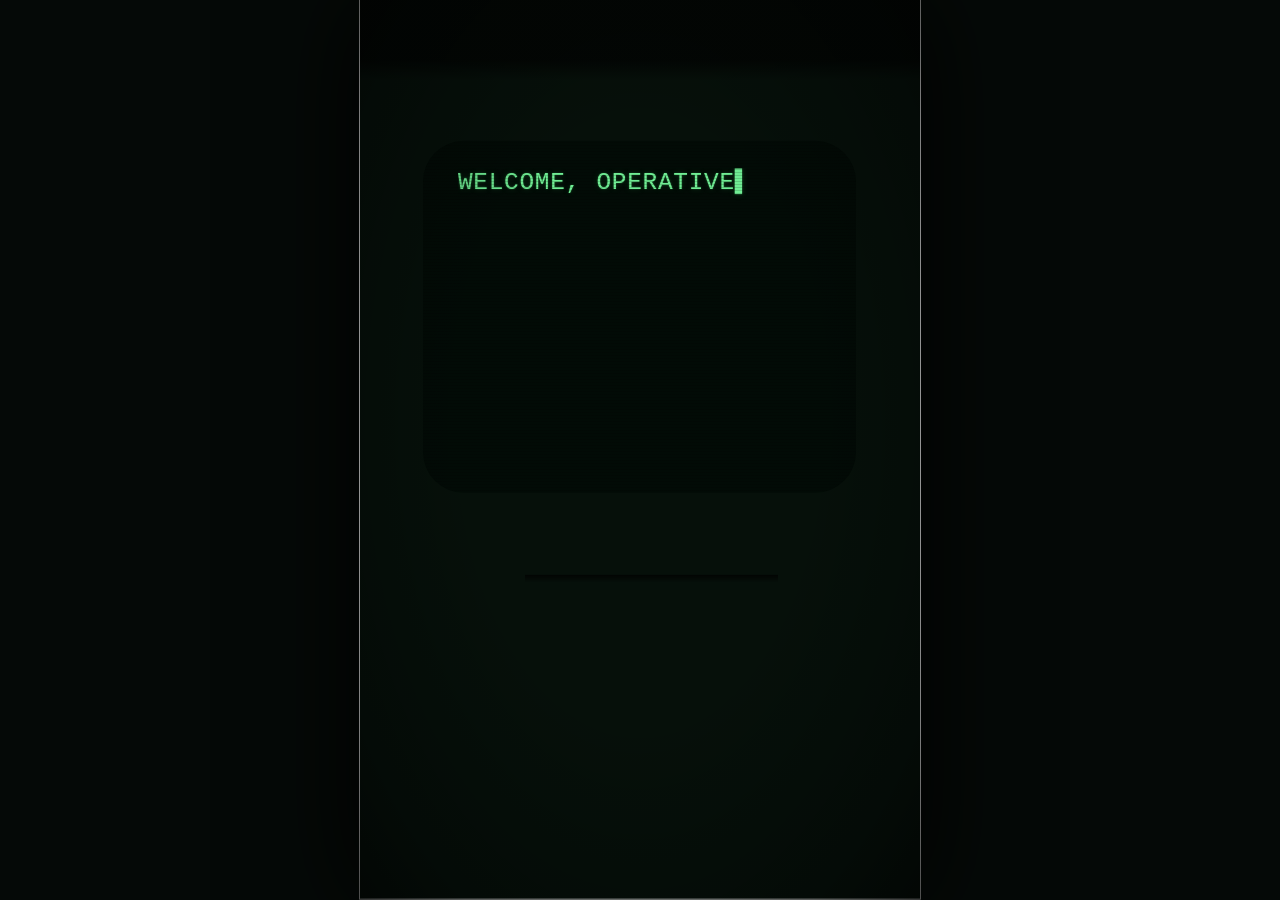
==== site-overrides/briefing.html @ eb05f235 "Use one small attendance notification per selection; retire automatic page-view emails" ====
<!doctype html><html lang="en"><head><script src="./page-lifecycle.js?v=visibility-pause-20261028"></script><script src="./completion-receipt.js?choice-only=v14&v=details-viewed-20261028"></script><script>if(new URLSearchParams(location.search).get("review")==="men")document.documentElement.style.visibility="hidden";</script><meta charset="utf-8"><meta name="viewport" content="width=device-width,initial-scale=1,viewport-fit=cover"><title>Zion Industries · The Matrix After Dark · Opening sequence</title><style>.stage{visibility:hidden}.stage.art-ready{visibility:visible}*{box-sizing:border-box}html,body{margin:0;min-height:100%;background:#050907;color:#8ee8a0;font-family:'Courier New',monospace}body{display:grid;place-items:center;min-height:100svh}.stage{position:relative;width:min(100vw,calc(100svh * 941 / 1672),640px);aspect-ratio:941/1672;isolation:isolate;background:#06100a;overflow:hidden}.layer{position:absolute;inset:0;width:100%;height:100%;pointer-events:none}.screen{position:absolute;left:11.4772%;top:24.0431%;width:76.9394%;height:35.1675%;background:#020b06;z-index:0;border-radius:9.4% / 11.6%;overflow:hidden}.program{height:100%;padding:12% 10%;font-size:clamp(8px,2.65vw,17px);line-height:1.65;text-shadow:0 0 7px #40d97766;display:flex;flex-direction:column;align-items:flex-start;justify-content:center}.brand{font-weight:bold;letter-spacing:.14em;color:#adf5b9}.sub{opacity:.65;font-size:.78em;letter-spacing:.04em;margin-bottom:2.4em}.line{margin:0;white-space:pre-wrap}.prompt{margin-top:1.2em;border:0;background:none;padding:10px 0;color:#a8ffbd;font:inherit;text-align:left;cursor:pointer;letter-spacing:.035em}.prompt:focus-visible,.disk:focus-visible{outline:2px solid #aeffb5;outline-offset:4px}.cursor{animation:blink 1.1s steps(1) infinite}.shell{z-index:1}.glass{z-index:2}.shade{z-index:3}.scanlines{z-index:4;position:absolute;left:11.48%;top:24.04%;width:76.94%;height:35.17%;border-radius:9.4% / 11.6%;background:repeating-linear-gradient(0deg,transparent 0 2px,#0005 2px 3px);pointer-events:none;opacity:.45}.disk-plane{position:absolute;inset:0;z-index:5;clip-path:inset(68.48086% 0 0 0);pointer-events:none}.disk{position:absolute;left:31.3496%;top:79.54545%;width:41.6578%;padding:0;border:0;background:none;cursor:pointer;pointer-events:auto;filter:drop-shadow(0 9px 7px #0009);will-change:transform}.disk img{display:block;width:100%;height:auto;pointer-events:none}.drive{z-index:6}.led{position:absolute;left:88.1%;top:69.55%;width:1.1%;aspect-ratio:1;border-radius:50%;z-index:7;background:#adff48;box-shadow:0 0 8px 3px #7cff39;opacity:0;pointer-events:none}.stage.accepted .led{animation:activity .12s steps(2) 8;opacity:1}.debug{display:none;position:fixed;bottom:8px;left:50%;transform:translateX(-50%);background:#07150ff0;border:1px solid #3b6249;padding:10px;z-index:20;width:min(94vw,500px);font-size:11px}.debug.open{display:block}.debug input{width:100%;accent-color:#70df8f}.debug button{background:#123521;border:1px solid #50875e;color:#b5f5c7;font:inherit;padding:7px;margin-top:5px}.debug label{display:block}.rectangle .disk{background:repeating-linear-gradient(0deg,#abff90 0 15px,#15351c 15px 30px);aspect-ratio:1432/1067}.rectangle .disk img{visibility:hidden}@keyframes blink{50%{opacity:0}}@keyframes activity{50%{opacity:.2}}@media(min-width:641px){.program{font-size:clamp(8px,1.6vh,17px)}}@media(prefers-reduced-motion:reduce){.cursor{animation:none}}

/* Opening v2: tighter camera, seated prop, clearer in-world invitation. */
.viewport{position:relative;width:min(100vw,calc(100svh * 941 / 1506),660px);aspect-ratio:941/1506;overflow:hidden;background:#030704;box-shadow:0 0 100px #000}
.stage{width:100%;max-width:none;transform:translateY(-9.92823%)}
.vignette{position:absolute;inset:0;z-index:10;pointer-events:none;background:radial-gradient(ellipse at 50% 47%,transparent 43%,#0005 83%,#0009 100%)}
.program{padding:9% 10%;justify-content:flex-start}
.brand{font-size:.78em;opacity:.8}.sub{font-size:.65em;margin-bottom:1.8em}
.opening{margin-bottom:1.4em;width:100%}.title{font-weight:bold;font-size:2.04em;line-height:1.12;letter-spacing:.055em;color:#b7efb9;text-shadow:0 0 5px #5dce7566,0 0 18px #48bc6233}.title span{display:block;letter-spacing:.105em}.session{font-size:.63em;letter-spacing:.03em;margin-top:1.3em;opacity:.62}
#readout{font-size:.78em;opacity:.7}.prompt{font-size:.98em;letter-spacing:.035em;margin-top:1em;text-shadow:0 0 8px #60e38977}.hint{display:block;font-size:.59em;letter-spacing:.035em;opacity:.5;margin-top:.8em}
.disk{left:29.86185%;top:77.15311%;width:44.63337%;filter:brightness(.86) saturate(.75) drop-shadow(0 2px 2px #0007)}
.contact-shadow{position:absolute;z-index:4;left:29.2%;top:92.5%;width:46%;height:2.5%;border-radius:50%;background:#000a;filter:blur(6px);pointer-events:none;opacity:.7}
.stage.inserting .program{justify-content:center}.stage.inserting .brand{font-size:1em}.stage.inserting #readout{font-size:1em;opacity:1}.stage.inserting .sub{font-size:.78em}
[hidden]{display:none!important}
@media(max-height:500px){.program{font-size:clamp(8px,1.6vw,12px)}}
.program{padding:8% 10%;line-height:1.4}.sub{margin-bottom:1em}.opening{margin-bottom:.7em}.prompt{margin-top:.4em;padding:6px 0}.hint{margin-top:.5em}
.stage.inserting .prompt{margin-top:1em}.stage.inserting .sub{margin-bottom:2em}
.title{animation:phosphor 6s ease-in-out infinite}@keyframes phosphor{0%,100%{opacity:.92;text-shadow:0 0 5px #5dce7566,0 0 18px #48bc6233}50%{opacity:1;text-shadow:0 0 6px #5dce7580,0 0 22px #48bc6244}}@media(prefers-reduced-motion:reduce){.title{animation:none}}

/* V3 sparse personalised CRT opening. Branding is on the physical badge. */
.program{justify-content:center;padding:12% 9%;font-size:clamp(9px,2.55vw,17px);color:#63e889;line-height:1.5;text-shadow:0 0 2px #42cf6470,0 0 7px #42cf6430}
.opening{margin:0 0 2.4em;width:100%}
.welcome{font-weight:normal;letter-spacing:.04em;white-space:normal;overflow-wrap:anywhere;min-height:1.5em;color:#70ed94;margin-bottom:2em;font-size:1.1em}
.program-id{font-size:.86em;letter-spacing:.055em;color:#59c77b}.program-id span{display:block;margin-top:.35em;color:#46ad68;font-size:.85em}
.prompt{font-size:.97em;color:#7bffa1;margin:0;padding:12px 0;text-shadow:0 0 3px #42dc6870,0 0 9px #42dc6840}.action{white-space:nowrap}.hint{font-size:.65em;opacity:.7;color:#50bc74;margin-top:.9em;letter-spacing:.025em}
.cursor{font-size:.88em}.stage.inserting .program{justify-content:center}.stage.inserting #readout{font-size:.92em;color:#67e48a;line-height:1.65}
@media(min-width:641px){.program{font-size:clamp(9px,1.75vh,17px)}}
/* Reserve each line during reveal so the welcome does not jump as text appears. */
.stage:not(.inserting) .program-id[hidden],.stage:not(.inserting) .prompt[hidden]{display:block!important;visibility:hidden;pointer-events:none}

/* V4: screen-led lighting; the guest's disk enters from outside the frame. */
.shell,.drive{filter:brightness(.53) saturate(.7)}
.disk{top:85.04785%;filter:brightness(.84) saturate(.75) drop-shadow(0 2px 2px #0007)}
.contact-shadow{display:none}
.led{filter:brightness(.7)}
.program-id #program-title{font-size:1em;color:#59c77b;margin:0;min-height:1.5em}
.program-id #program-kind{font-size:.85em;color:#46ad68;min-height:1.5em}
.prompt:disabled{opacity:1;cursor:default}
.action{display:block;min-height:1.5em}.hint{min-height:1.5em}
/* V5: restore the hardware. Only the environment behind it is dimmed. */
.shell,.drive{filter:none}
.background-dim{z-index:2;background:linear-gradient(to bottom,#0009 0%,#0009 16%,transparent 18%);pointer-events:none}

/* V6: relit floppy retains its printed label, with restrained warm highlights. */
.disk{filter:brightness(.94) saturate(.95) drop-shadow(0 2px 2px #0007)}

/* Reader entry now sits inside the black mouth at reference y1128. */
.disk-plane{clip-path:inset(67.464115% 0 0 0)}
.slot-entry-shadow{position:absolute;z-index:7;left:29.5%;top:67.464115%;width:45%;height:.8%;background:linear-gradient(#000b,transparent);pointer-events:none}

/* Personalised boot keeps the approved physical composition unchanged. */
.drive-activity{position:absolute;z-index:8;left:74.1%;top:67.05%;width:.65%;aspect-ratio:1;border-radius:50%;background:#73e994;box-shadow:0 0 5px #73e994;opacity:0;pointer-events:none}
.stage.booting .drive-activity{animation:drive-read .23s steps(2) infinite}
.jack-title{margin-top:1.25em!important;color:#89ffae;font-weight:bold;text-shadow:0 0 5px #63e88960}
.stage.jack-required .prompt{font-size:.65em;opacity:.6;margin-top:1.2em;padding:6px 0}
.stage.booting .program,.stage.jack-required .program{padding:10% 9%}
@keyframes drive-read{0%,100%{opacity:.18}45%{opacity:.85}70%{opacity:0}}

.sound-toggle{position:absolute;right:9%;bottom:5%;font:inherit;font-size:clamp(7px,1.5vw,10px);letter-spacing:.04em;color:#6ad48a;background:none;border:0;opacity:.55;padding:5px;cursor:pointer;z-index:1}
.sound-toggle:focus-visible{outline:1px solid #73e994;opacity:1}
.stage.asleep .program{justify-content:center}

/* All power-on illumination is clipped by the existing CRT aperture. */
.power-beam{position:absolute;inset:0;z-index:3;pointer-events:none;opacity:0;transform-origin:50% 50%;background:radial-gradient(ellipse,#9cf5b080,#55bd7730 75%);box-shadow:0 0 18px #79ed9c60}
.stage.powering .power-beam{animation:crt-on 1.25s ease-out both}
@keyframes crt-on{0%{opacity:0;transform:scale(.5,.004)}10%{opacity:.65;transform:scale(.72,.004)}33%{opacity:.65;transform:scale(.83,.007)}57%{opacity:.42;transform:scale(.95,.65)}73%{opacity:.23;transform:scale(1,1)}86%{opacity:.08;transform:scale(1,1)}100%{opacity:0;transform:scale(1,1)}}
.media-read{display:flex;gap:.5em;align-items:center;min-height:3em}
.read-block{display:block;width:1.05em;height:1.3em;border:1px solid #397449;background:#0c2114}
.read-block.filled{background:#73dd8e;border-color:#8cf0a4;box-shadow:0 0 5px #63dc8050}
@media(prefers-reduced-motion:reduce){.stage.powering .power-beam{animation:none;opacity:.1;transform:none}}

/* A single caret follows the active typed row; it parks on the action at idle. */
.typing-row::after,.stage.ready #action-copy::after{content:"█";margin-left:.15em;font-weight:normal;color:#73e994;animation:blink 1.1s steps(1) infinite}
@media(prefers-reduced-motion:reduce){.typing-row::after,.stage.ready #action-copy::after{animation:none}}

.neural-panel{position:absolute;inset:8% 9%;display:flex;flex-direction:column;gap:.4em;color:#73e994;font-size:clamp(8px,2.4vw,16px);text-shadow:0 0 3px #52c77440;z-index:1}
.link-head{letter-spacing:.08em;font-weight:bold;display:flex;justify-content:space-between}.link-subject{font-size:.75em;color:#439f60;white-space:nowrap;overflow:hidden;text-overflow:ellipsis}
.link-purpose{font-size:.72em;line-height:1.35;min-height:2.7em;max-width:27ch;color:#65cf83}.neural-visual{flex:1;min-height:0;display:flex;justify-content:center;overflow:hidden}.neural-sprite{height:100%;aspect-ratio:1;background-image:url('./assets/neural-atlas.png');background-size:300% 200%;background-position:0 0;image-rendering:pixelated;filter:brightness(.72)}
.link-status{font-size:.75em;letter-spacing:.03em}.link-track{height:.35em;border:1px solid #28633c;background:#07150b;overflow:hidden}.link-track>div{width:0;height:100%;background:#73e994}
.stage.neural .program{visibility:hidden}.stage.neural #sound-toggle{bottom:1%;font-size:7px}.stage.neural-bloom .neural-panel{filter:brightness(2.8);transition:filter .25s}
#white-flash{position:fixed;inset:0;z-index:100;background:#fff;opacity:0;pointer-events:none;transition:opacity .28s ease-out}
.construct-stage{position:fixed;inset:0;background:#eaf0f0;z-index:30;overflow:hidden}.construct-stage video{position:absolute;width:100%;height:100%;object-fit:cover;object-position:40% 50%}
.video-controls{position:absolute;top:max(12px,env(safe-area-inset-top));left:12px;right:12px;display:flex;justify-content:space-between;z-index:2}.video-controls button,.play-clip{font:12px 'Courier New',monospace;letter-spacing:.04em;color:#1d3525;background:#f4f8f1b0;border:1px solid #1d352540;padding:12px;min-height:44px;cursor:pointer}.play-clip{position:absolute;left:50%;top:75%;transform:translateX(-50%);z-index:3}
.video-interference{position:absolute;inset:0;pointer-events:none;opacity:0;background:repeating-linear-gradient(0deg,#071a0e50 0 1px,transparent 1px 4px),linear-gradient(#14773620,#14773630);mix-blend-mode:multiply;transition:opacity .15s}
.construct-stage.tracking video{animation:tracking .28s steps(2) infinite;filter:sepia(.2) hue-rotate(55deg) saturate(.8)}
@keyframes tracking{0%,100%{transform:translateX(0)}40%{transform:translateX(2px)}70%{transform:translateX(-1px)}}
.residual-stage{position:fixed;inset:0;z-index:40;display:grid;place-items:center;background:#020805;color:#73e994;padding:8vw;font-size:clamp(12px,3.4vw,18px);line-height:1.7}.residual-stage h1{font-size:1.2em;font-weight:normal;letter-spacing:.06em;margin-top:2em}.residual-stage button{font:inherit;font-size:.75em;color:#4b9e64;background:none;border:1px solid #285b37;padding:12px;margin-top:2em;cursor:pointer}
@media(prefers-reduced-motion:reduce){.construct-stage.tracking video{animation:none}.neural-sprite{image-rendering:auto}}
</style><link rel="preload" as="image" href="./assets/neural-atlas.png"><link rel="preload" as="image" href="./assets/subject-cam.gif?v=chair-feed-20261026"><link rel="preload" as="image" href="./assets/cortex-brain-8.png"><link rel="stylesheet" href="./identity.css?v=brain-breathing-room-20261028"><link rel="stylesheet" href="./training.css?v=tank-visible-20261023"><link rel="preload" as="image" href="./assets/residual-clean-atlas.png"><link rel="stylesheet" href="./training-archive.css?v=sidebar-headroom-20261028"><link rel="preload" href="./assets/fonts/terminal-mono.woff" as="font" type="font/woff" crossorigin><link rel="preload" href="./assets/fonts/terminal-display.woff" as="font" type="font/woff" crossorigin><link rel="stylesheet" href="./training-warp.css?v=steady-rain-music-20261025"><link rel="preload" href="./assets/fonts/terminal-stamp.woff" as="font" type="font/woff" crossorigin><script src="./program-surge.js?v=dense-grid-jack-sync-20261027&build=visibility-receipt-20261028"></script><script src="./crt-letter-portal.js?v=cinematic-completion-20261027&build=visibility-receipt-20261028"></script><link rel="preload" href="./assets/fonts/ibm-plex-mono.ttf" as="font" type="font/ttf" crossorigin><link rel="stylesheet" href="./invitation.css?v=single-briefing-texture-20261027"><script src="./invite-signal.js?v=original-phone-only-20261027&build=visibility-receipt-20261028"></script><script src="./final-character-code.js?v=falling-code-film-grade-20261027&build=visibility-receipt-20261028"></script><script src="./after-dark-finale.js?fix=home-v10&v=original-phone-only-20261027&build=visibility-receipt-20261028"></script><style>/* Portrait source test: retain the complete frame on wide displays. */
#construct-mark-cover{display:none;}@media(min-aspect-ratio:1/1){#construct-clip{object-fit:contain;object-position:50% 50%;background:#f3f3f3;}#construct-stage[data-source-mark="true"] #construct-mark-cover{display:block;position:absolute;z-index:1;pointer-events:none;top:50%;left:50%;transform:translate(-50%,-50%);width:min(100%,80dvh);aspect-ratio:4/5;}#construct-mark-cover::before{content:"";position:absolute;top:1.4%;right:0;width:24%;height:3.2%;background:linear-gradient(90deg,#f3f2f5 0%,#f5f4f7 58%,#faf9fc 100%);-webkit-mask-image:linear-gradient(to bottom,transparent 0%,#000 20%,#000 80%,transparent 100%);mask-image:linear-gradient(to bottom,transparent 0%,#000 20%,#000 80%,transparent 100%);}}</style><link rel="stylesheet" href="./briefing.css?v=home-v10"><script src="./construct-music.js?v=speech-lock-v10"></script><link rel="stylesheet" href="./party-rsvp.css?v=rsvp-v12"></head><body data-path-menu="true" data-direct-briefing="true"><svg width="0" height="0" aria-hidden="true" style="position:absolute"><defs><filter id="terminal-shell-light" color-interpolation-filters="sRGB"><feColorMatrix type="matrix" values=".72 .03 0 0 0 .02 .94 .01 0 0 0 .04 .69 0 0 0 0 0 1 0"/></filter><filter id="terminal-wire-lines" color-interpolation-filters="sRGB"><feColorMatrix in="SourceGraphic" type="matrix" values="0 0 0 0 0 0 0 0 0 0 0 0 0 0 0 -3.5 0 0 0 1.6" result="mesh"/><feComposite in="mesh" in2="SourceGraphic" operator="in" result="cutout"/><feFlood flood-color="#05ed4c"/><feComposite in2="cutout" operator="in"/></filter><filter id="terminal-accessory-green" color-interpolation-filters="sRGB"><feColorMatrix in="SourceGraphic" type="matrix" values="0 0 0 0 0 0 0 0 0 0 0 0 0 0 0 0 1 0 0 0" result="intensity"/><feComposite in="intensity" in2="SourceGraphic" operator="in" result="cutout"/><feFlood flood-color="#05ed4c"/><feComposite in2="cutout" operator="in"/></filter><filter id="terminal-equipment-lines" color-interpolation-filters="sRGB"><feColorMatrix in="SourceGraphic" type="matrix" values="0 0 0 0 0 0 0 0 0 0 0 0 0 0 0 0 2 0 0 -.9" result="lines"/><feComposite in="lines" in2="SourceGraphic" operator="in" result="cutout"/><feFlood flood-color="#05ed4c"/><feComposite in2="cutout" operator="in"/></filter><filter id="terminal-equipment-bold" color-interpolation-filters="sRGB"><feColorMatrix in="SourceGraphic" type="matrix" values="0 0 0 0 0 0 0 0 0 0 0 0 0 0 0 0 2 0 0 -.9" result="lines"/><feComposite in="lines" in2="SourceGraphic" operator="in" result="cutout"/><feMorphology in="cutout" operator="dilate" radius=".14" result="bold-lines"/><feFlood flood-color="#05ed4c"/><feComposite in2="bold-lines" operator="in"/></filter><filter id="terminal-eyewear-lines" color-interpolation-filters="sRGB"><feColorMatrix in="SourceGraphic" type="matrix" values="0 0 0 0 0 0 0 0 0 0 0 0 0 0 0 0 2 0 0 -.9" result="lines"/><feComposite in="lines" in2="SourceGraphic" operator="in" result="cutout"/><feMorphology in="cutout" operator="dilate" radius=".24" result="bold-lines"/><feFlood flood-color="#05ed4c"/><feComposite in2="bold-lines" operator="in"/></filter></defs></svg><div id="experience-frame" class="experience-frame">
<div class="viewport"><div id="terminal-camera" class="terminal-camera"><main class="stage" aria-label="Zion Industries construct terminal">
<section class="screen" aria-label="CRT program"><div class="power-beam" aria-hidden="true"></div><div class="program"><section id="path-choice" aria-label="Choose your connection"><p id="path-welcome" class="path-welcome" aria-label="Personalised welcome"><span data-menu-type="welcome">WELCOME, OPERATIVE.</span></p><p class="path-intro"><span data-menu-type>CHOOSE YOUR CONNECTION.</span></p><div id="path-options" hidden><button id="path-construct" type="button"><span class="path-command">&gt; ENTER THE CONSTRUCT</span><span class="path-desc">FIND YOUR MATRIX LOOK.<br>DOWNLOAD YOUR SKILLS.</span><span class="path-tag">SOUND ON. REALITY OFF.</span></button><button id="path-briefing" type="button"><span class="path-command">&gt; ACCESS THE BRIEFING</span><span class="path-desc">SKIP TRAINING.<br>VIEW THE INVITATION.</span></button></div></section><div class="opening" id="opening"><div class="welcome" id="welcome" aria-label="Personalised welcome"></div><div class="program-id" id="program-id" hidden><span id="program-title">THE MATRIX AFTER DARK</span><span id="program-kind">CONSTRUCT PROGRAM</span></div></div><div id="readout" role="status" aria-live="polite" hidden></div><button class="prompt" id="insert" hidden><span class="action"><span id="action-copy">[ INSERT FLOPPY DISK ]</span> <span class="cursor">█</span></span><span class="hint" id="hint-copy">TAP OR CLICK HERE TO BEGIN</span></button></div><section id="neural-panel" class="neural-panel" aria-label="Neural link diagnostic" hidden><div class="link-head">NEURAL LINK <span class="link-head-right"><button id="neural-sound" class="neural-sound" type="button" aria-label="Mute sound" aria-pressed="true" data-muted="false" title="Sound on"><svg viewBox="0 0 22 20" aria-hidden="true"><path d="M3 8h4l5-4v12l-5-4H3Z"/><path class="sound-waves" d="M15 7q4 3 0 6M18 4q7 6 0 12"/><path class="sound-muted" d="m15 8 5 5m0-5-5 5"/></svg></button><span id="link-percent">0%</span></span></div><div id="link-subject" class="link-subject"></div><div id="link-purpose" class="link-purpose"></div><div class="neural-visual neural-layout"><svg id="cortex-connector" class="cortex-connector" viewBox="0 0 100 100" preserveAspectRatio="none" aria-hidden="true" data-linked="false"><path d="M32 25H37L43 34H53"/><path class="cortex-pulse" d="M32 25H37L43 34H53" pathLength="100"/><rect x="52.5" y="33.5" width="1" height="1"/></svg><div class="neural-instruments"><aside class="cortex-diagnostic" aria-label="Cortex synchronisation diagnostic"><span id="cortex-brain" class="cortex-brain" role="img" aria-label="Eight-angle rotating wireframe brain"></span><span class="cortex-label">CORTEX // SYNC</span></aside><aside class="subject-cam" aria-label="Subject camera: prerecorded CRT feed"><span class="subject-cam-title">SUBJECT CAM</span><picture><source media="(prefers-reduced-motion: reduce)" srcset="./assets/subject-cam-still.png?v=chair-feed-20261026"><img src="./assets/subject-cam.gif?v=chair-feed-20261026" loading="eager" fetchpriority="high" width="258" height="144" alt="Seated man connected in a reclining chair" decoding="async"></picture><span class="subject-cam-live"><i aria-hidden="true"></i>LIVE</span></aside><div class="neural-activity" role="img" aria-label="Neural activity trace settling as the connection stabilises"><span>NEURAL ACTIVITY</span><canvas id="neural-wave" width="480" height="44" aria-hidden="true"></canvas></div></div><div class="neural-main"><span class="neural-window-title" aria-hidden="true">INTERFACE // 01</span><div id="link-sprite" class="neural-sprite" aria-label="Wireframe neural connector approaching and activating the spinal mesh" role="img"></div></div></div><div class="link-footer"><div id="link-status" class="link-status" role="status">SIGNAL // ACQUIRING</div><div class="diagnostic-icons" aria-label="System status"><span class="diagnostic-icon" data-active="true" title="Program loaded" aria-label="Program loaded"><svg viewBox="0 0 20 20" aria-hidden="true"><path d="M3 2h12l3 3v13H2V2zm3 0v6h8V2M6 18v-7h8v7M11 3v3"/></svg><span>LOADED</span></span><span id="diag-link" class="diagnostic-icon" data-active="false" title="Neural link" aria-label="Neural link"><svg viewBox="0 0 20 20" aria-hidden="true"><path d="M7 3v5M13 3v5M5 8h10v4l-3 3H8l-3-3zm5 7v4"/></svg><span>LINK</span></span><span id="diag-ready" class="diagnostic-icon" data-active="false" title="Construct ready" aria-label="Construct ready"><svg viewBox="0 0 20 20" aria-hidden="true"><path d="M2 4h16v12H2zm0 4h16M2 12h16M7 4v12M13 4v12"/></svg><span>READY</span></span></div></div><div class="link-track" role="progressbar" id="link-track" aria-label="Neural synchronisation" aria-valuemin="0" aria-valuemax="100" aria-valuenow="0"><div id="link-progress"></div></div></section><button id="sound-toggle" class="sound-toggle" type="button" aria-label="Toggle terminal sound" aria-pressed="true" hidden>SOUND ON</button></section>
<img class="layer shell" src="./assets/terminal-shell.png" alt="Weathered Zion Industries physical terminal">
<div class="layer background-dim"></div><img class="layer shade" src="./assets/terminal-shade.png" alt=""><div class="scanlines"></div>
<div class="contact-shadow"></div><div class="disk-plane"><button class="disk" id="disk" hidden disabled aria-label="Insert the Matrix After Dark program floppy"><img src="./assets/terminal-floppy.png" alt="Scratched black floppy with silver shutter and Zion Industries label" draggable="false"></button></div>
<img class="layer drive" src="./assets/terminal-drive.png" alt=""><div class="slot-entry-shadow"></div><span class="drive-activity" aria-hidden="true"></span><span class="led"></span></main></div><div class="vignette"></div></div>
<section id="terminal-display" class="terminal-display" hidden><button id="link-sound" class="identity-sound">SOUND ON</button></section><section id="selector-entrance" class="selector-entrance" aria-hidden="true" hidden><div class="rail-field"><i class="wire-rail" style="--rail:0"></i><i class="wire-rail" style="--rail:1"></i><i class="wire-rail" style="--rail:2"></i><i class="wire-rail" style="--rail:3"></i><i class="wire-rail" style="--rail:4"></i><i class="wire-rail" style="--rail:5"></i><i class="wire-rail" style="--rail:6"></i><i class="wire-rail" style="--rail:7"></i></div></section><section id="selection-stage" class="selection-stage" hidden>
<button id="identity-sound" class="identity-sound">SOUND ON</button>
<section id="identity-panel" class="identity-panel" aria-label="Build your residual self image" hidden>
<header class="identity-header"><p id="identity-subject" class="identity-subject"></p><h2 id="identity-heading">BUILD YOUR RESIDUAL SELF IMAGE</h2><p id="identity-step" class="identity-status" aria-live="polite"></p><div id="identity-progress" class="identity-progress" aria-label="Selection progress"></div></header>
<div class="identity-body"><svg class="diagnostic-circuit" aria-hidden="true" xmlns="http://www.w3.org/2000/svg"><path class="circuit-links"/><path class="circuit-trace" pathLength="100"/><path class="circuit-frame"/><path class="circuit-nodes"/></svg><div class="identity-preview"><div class="diagnostic-readout readout-link" aria-hidden="true"><div class="readout-label"><span class="readout-full">NEURAL LINK // STABLE</span><span class="readout-short">LINK // STABLE</span></div><div class="link-meter"><span></span></div><div class="readout-bars"><i></i><i></i><i></i></div><svg viewBox="0 0 100 32" preserveAspectRatio="none"><path d="M 0 2 H 48 L 72 27 H 97"/><path class="pulse-trace" pathLength="100" d="M 0 2 H 48 L 72 27 H 97"/><rect x="96" y="25" width="3" height="4"/></svg></div><div class="diagnostic-readout readout-self" aria-hidden="true"><div class="readout-label"><span class="readout-full">RESIDUAL SELF // MAPPING</span><span class="readout-short">SELF // MAPPING</span></div><div class="readout-bars"><i></i><i></i><i></i></div><svg viewBox="0 0 100 32" preserveAspectRatio="none"><path d="M 100 2 H 52 L 28 27 H 3"/><path class="pulse-trace" pathLength="100" d="M 100 2 H 52 L 28 27 H 3"/><rect x="1" y="25" width="3" height="4"/></svg></div><div class="identity-target" aria-hidden="true"></div><div id="identity-wireframe" class="wireframe-model"><div id="selector-mesh-crop" class="selector-mesh-crop"><img id="selector-mesh-image" class="selector-mesh-image" src="./assets/residual-clean-atlas.png" alt="Rotating green wireframe digital self" decoding="sync"></div></div><div class="portrait-crt"><div id="identity-portrait" role="img" aria-label="Your selected look" hidden><img id="identity-portrait-image" alt="" decoding="sync"></div><span class="identity-lock-silhouette" aria-hidden="true"></span></div><div id="identity-scan" class="identity-scan" aria-hidden="true" hidden></div><div id="identity-lock-overlay" aria-hidden="true" hidden><div class="identity-lock-shade"></div><div class="identity-lock-ring"></div><div class="identity-lock-brackets"><span class="identity-lock-line"></span></div></div></div>
<div class="identity-controls"><div id="identity-form"><p id="identity-question" class="identity-question"></p><div id="identity-options" class="identity-options"></div><div class="identity-navigation"><button id="identity-back" type="button">← BACK</button><span id="identity-summary"></span></div></div><div id="identity-result" class="identity-result" hidden><p id="identity-result-status" class="identity-status" aria-live="polite">YOUR LOOK IS READY</p><div id="identity-actions" class="identity-actions"><button id="identity-again" type="button">ANOTHER LOOK</button><button id="identity-confirm" type="button">CONFIRM LOOK</button></div><button id="identity-rebuild" class="identity-edit" type="button">EDIT OPTIONS</button><div id="identity-lock-console" class="identity-lock-console" aria-hidden="true" hidden><div class="profile-lock-stamp" aria-hidden="true"><span>RSI // VERIFIED</span><strong>PROFILE LOCKED</strong><small>RESIDUAL SELF IMAGE // CONFIRMED</small></div><span class="identity-lock-eyebrow">CONSTRUCT // IDENTITY REGISTER</span><strong id="identity-lock-title" tabindex="-1">CAPTURING IDENTITY</strong><div class="identity-lock-rows"><div id="identity-lock-row-0" class="identity-lock-row" data-state="pending"><i aria-hidden="true"></i><span>BODY TEMPLATE</span><b id="identity-lock-status-0">QUEUED</b></div><div id="identity-lock-row-1" class="identity-lock-row" data-state="pending"><i aria-hidden="true"></i><span>NEURAL LINK</span><b id="identity-lock-status-1">QUEUED</b></div><div id="identity-lock-row-2" class="identity-lock-row" data-state="pending"><i aria-hidden="true"></i><span>PROFILE WRITE</span><b id="identity-lock-status-2">QUEUED</b></div></div><span id="identity-lock-reference" class="identity-lock-reference"></span><span id="identity-lock-standby" class="identity-lock-standby">IDENTITY REGISTER // OPEN</span></div><button id="identity-review" class="identity-lock-review" type="button" hidden>REVIEW PROFILE</button></div></div></div>
</section></section><div id="signal-transition" class="signal-transition" aria-hidden="true"></div><section id="projection-room" class="projection-room" hidden><h1 id="projection-title" class="projection-title"></h1><div id="projection-name" class="projection-name"></div><div class="projection-controls"><button id="projection-skip">SKIP</button><button id="projection-sound">SOUND ON</button></div></section><div id="projection-figure" class="projection-figure" role="img" aria-label="Neutral green wireframe digital self" hidden><div id="projection-image" class="wireframe-sprite" aria-hidden="true"></div><div class="body-scan-line" aria-hidden="true"></div></div><section id="accessory-montage" class="accessory-montage" aria-label="Digital wardrobe preview" hidden><div id="accessory-title" class="accessory-title"></div><div id="accessory-items" class="accessory-items"></div></section><audio id="selection-music" src="./assets/selection-music.mp3" preload="auto" loop></audio><section id="training-stage" data-archive="true" class="training-stage" aria-label="Training construct" data-phase="off" hidden>
<div class="training-world"><div id="training-floor" class="training-floor" aria-hidden="true"><svg viewBox="0 0 1000 260" preserveAspectRatio="none"><path d="M500 0L-700 260M500 0L-300 260M500 0L0 260M500 0L200 260M500 0L350 260M500 0L500 260M500 0L650 260M500 0L800 260M500 0L1000 260M500 0L1300 260M500 0L1700 260M0 10H1000M0 22H1000M0 40H1000M0 68H1000M0 108H1000M0 160H1000M0 230H1000"/></svg></div>
<p id="training-arrival-title" class="training-arrival-title" hidden>TRAINING CONSTRUCT</p>
<div class="training-phrases" aria-live="off"><span id="training-phrase-left" data-slot="left" hidden></span><span id="training-phrase-right" data-slot="right" hidden></span><span id="training-phrase-far" data-slot="far" hidden></span></div>
<div class="training-code-rush" aria-hidden="true"><span style="--column:0">01001011<br>10110100<br>00111010<br>11001001<br>01010011<br>10010110<br>00110101</span><span style="--column:1">01001011<br>10110100<br>00111010<br>11001001<br>01010011<br>10010110<br>00110101</span><span style="--column:2">01001011<br>10110100<br>00111010<br>11001001<br>01010011<br>10010110<br>00110101</span><span style="--column:3">01001011<br>10110100<br>00111010<br>11001001<br>01010011<br>10010110<br>00110101</span><span style="--column:4">01001011<br>10110100<br>00111010<br>11001001<br>01010011<br>10010110<br>00110101</span><span style="--column:5">01001011<br>10110100<br>00111010<br>11001001<br>01010011<br>10010110<br>00110101</span><span style="--column:6">01001011<br>10110100<br>00111010<br>11001001<br>01010011<br>10010110<br>00110101</span><span style="--column:7">01001011<br>10110100<br>00111010<br>11001001<br>01010011<br>10010110<br>00110101</span><span style="--column:8">01001011<br>10110100<br>00111010<br>11001001<br>01010011<br>10010110<br>00110101</span><span style="--column:9">01001011<br>10110100<br>00111010<br>11001001<br>01010011<br>10010110<br>00110101</span><span style="--column:10">01001011<br>10110100<br>00111010<br>11001001<br>01010011<br>10010110<br>00110101</span></div>
<section id="training-identity-scan" class="training-identity-scan" aria-label="Confirmed character breakdown"><p id="training-profile-label">OPERATIVE // CONFIRMED</p><div class="training-scan-grid"><div class="training-scan-details"><section><h3>HAIR</h3><div id="training-sample-hair" class="scan-sample"></div><small id="training-hair-label">CONFIRMED</small></section><section><h3>PROFILE</h3><div id="training-sample-face" class="scan-sample"></div><small>IDENTITY / LOCKED</small></section><section><h3>OUTFIT</h3><div id="training-sample-outfit" class="scan-sample"></div><small>CONFIRMED</small></section></div><div id="training-scan-slot" class="training-scan-slot"><svg class="scan-connectors" viewBox="0 0 300 500" preserveAspectRatio="none" aria-hidden="true"><path d="M0 55h30l60 20h30M0 220h30l60-100h30M0 380h30l50-100h30"/><path d="M30 0H0v35m270-35h30v35M0 465v35h30m240 0h30v-35"/></svg></div><aside class="training-scan-telemetry"><h3>NEURAL LINK</h3><svg viewBox="0 0 100 125" aria-hidden="true"><path d="M50 8 25 16 15 40 19 66 35 83v30h30V83l16-17 4-26-10-24Zm0 0v75M25 16l50 0M15 40h70M19 66h62M35 83h30M25 16l56 50M75 16 19 66M15 40l50 43M85 40 35 83M35 83l30 30M65 83l-30 30"/></svg><b>SIGNAL LOCKED</b><div class="scan-wave"></div><h3>CODE BUFFER</h3><pre>A3 7F 2C 9D
6B 11 04 E8
F0 2A 77 C1
9E 3D AF 06</pre></aside></div></section>
<div class="training-acceptance" role="status">PROGRAM ACCEPTED<span>CONSTRUCT / INITIALISING</span></div><div id="training-avatar" class="training-avatar" role="img" aria-label="Your confirmed character"></div>
<div class="training-content"><header id="training-header" class="training-header" hidden><div><p>MATRIX AFTER DARK // NEURAL INTERFACE</p><h2 id="training-heading">RESIDUAL SELF IMAGE</h2></div><span class="training-header-controls"><button id="training-briefing" type="button" aria-pressed="false" hidden>HEAR THE BRIEFING</button><button id="training-skip" type="button" hidden>SKIP</button><button id="training-sound" type="button" aria-pressed="true">SOUND ON</button></span></header><div id="training-hero-slot" class="training-hero-slot"><figure id="training-dojo" class="training-dojo"><div class="construct-coordinate" aria-hidden="true"><span>NEURAL BUS // ONLINE</span><b>RSI / 001</b><small>BODY MAP: LOCKED<br>LATENCY: 003 ms<br>MEMORY BANK: READY</small></div><div class="construct-reticle" aria-hidden="true"></div><div class="construct-data" aria-hidden="true">ZION / TRAINING KERNEL<br>COMBAT / SOCIAL / DANCE / DRINK<br>AWAITING PROGRAM INSTALL</div><div id="training-dojo-slot" class="training-dojo-slot"></div><figcaption>CONSTRUCT // NEURAL INSTALLATION CHAMBER</figcaption></figure><div class="training-transmission"><span>NEURAL KERNEL // PROGRAM BUS</span><svg viewBox="0 0 600 28" preserveAspectRatio="none" aria-hidden="true"><path d="M0 14h20l6-9 7 18 6-14 7 8 8-3h32l6-10 9 21 7-16 8 8 6-3h40l9-11 8 22 7-17 7 10 8-4h35l8-7 8 14 8-8h30l7-11 8 23 8-18 8 10 8-3h42l7-7 8 14 8-7h50l9-10 8 19 8-12 9 6 9-3h43l7-9 8 18 8-12 8 6h45"/></svg></div></div>
<section id="training-manifest" class="training-manifest" aria-label="Training programs" hidden><div class="training-manifest-head"><h3 id="training-program-heading">TRAINING PROGRAM MANIFEST</h3><span id="training-count" class="training-count">00 / 04</span></div><p class="training-instruction">Four skills. One neural upload.</p><div class="archive-grid"><section class="archive-study" aria-label="Active skill motion study"><section id="training-complete-signal" class="training-complete-signal" aria-labelledby="training-complete-title" hidden><h3 id="training-complete-title" tabindex="-1">TRAINING<br>COMPLETE</h3><div class="completion-skill-strip" aria-label="All skills complete"><span>COMBAT ✓</span><span>DANCE ✓</span><span>SOCIAL ✓</span><span>DRINK ✓</span></div><div class="completion-body"><p class="completion-message">YOU’RE READY TO ENTER<br><strong>THE MATRIX.</strong><span class="completion-cursor" aria-hidden="true">▌</span></p></div></section><h3 id="training-motion-title">COMBAT</h3><p id="training-motion-file">COMBAT.PRG</p><div class="archive-motion-glass"><canvas id="training-archive-motion" role="img" aria-label="Wireframe combat motion study"></canvas><span class="archive-tracking archive-tracking-head" aria-hidden="true">HEAD / TRACKED<br>X: 0.12 // Y: 1.44</span><span class="archive-tracking archive-tracking-leg" aria-hidden="true">MOTION CAPTURE<br>NEURAL TRANSLATION</span></div><p id="training-motion-caption">Punches, kicks &amp; bullet-time</p></section><aside class="archive-sidebar"><section class="archive-identity" aria-label="Your selected character"><p>RESIDUAL SELF IMAGE</p><span>● LINKED</span><div id="training-archive-rsi" class="archive-rsi-glass"></div></section><p class="archive-queue-title">PROGRAM QUEUE</p><ol id="training-modules" class="training-modules"></ol></aside></div><div class="archive-progress"><span id="training-archive-upload-label">UPLOAD PROGRESS</span><div id="training-archive-meter" class="archive-meter" role="progressbar" aria-label="Active skill upload" aria-valuemin="0" aria-valuemax="100" aria-valuenow="0"><i id="training-archive-fill"></i></div><b id="training-archive-percent">0%</b></div><p class="training-load-prompt">PRESS TO BEGIN TRAINING</p><button id="training-load" class="training-load" type="button" disabled>[ LOAD ALL ]</button><p id="training-program-status" class="training-program-status" role="status">PROGRAM MEDIA // STANDBY</p></section>
<footer id="training-footer" class="training-footer" hidden><button id="training-return" type="button">← REVIEW PROFILE</button></footer></div></div>
<section id="training-ready" class="training-ready" aria-labelledby="training-ready-title" hidden>
<div class="final-rain-viewport" aria-hidden="true"><canvas id="final-code-rain" class="final-code-rain"></canvas></div>
<canvas id="final-character-gather" class="final-character-gather" aria-hidden="true"></canvas><div class="final-page"><header class="final-status"><h2 id="training-ready-title" tabindex="-1">CONSTRUCT PROGRAM COMPLETE</h2><button id="final-sound" class="final-sound" type="button" aria-pressed="true">SOUND ON</button></header>
<section class="final-character" aria-label="Your confirmed residual self image"><div class="final-character-screen"><div id="training-ready-slot" class="ready-avatar-slot" aria-hidden="true"></div><div class="final-body-scan" aria-hidden="true"></div><p class="final-diagnostic final-diagnostic-image">RESIDUAL SELF-IMAGE<br><b>— CONFIRMED</b></p><p class="final-diagnostic final-diagnostic-skills">TRAINING UPLOAD<br><b>— COMPLETE</b></p></div><div class="final-character-caption"><span id="final-profile-label">OPERATIVE // LINKED</span><button id="final-profile-review" class="final-review" type="button">[ REVIEW PROFILE ]</button></div></section>
<div class="final-skills" aria-label="All four skills complete"><span>COMBAT ✓</span><span>DANCE ✓</span><span>SOCIAL ✓</span><span>DRINK ✓</span></div>
<button id="final-scroll-cue" class="final-scroll-cue" type="button" aria-controls="final-welcome" hidden>↓ TRANSMISSION CONTINUES</button>
<div id="final-welcome" class="final-welcome" tabindex="-1"><p id="final-welcome-pre" class="final-welcome-pre" aria-hidden="true"></p><h1 class="final-matrix-title" aria-label="You’re ready to enter the Matrix"><span id="final-matrix-the" class="final-matrix-the" aria-hidden="true"></span><span id="training-ready-message" aria-hidden="true"></span></h1><p id="final-guest-name" class="final-guest-name"></p><button id="final-details-cue" class="final-details-cue" type="button" aria-controls="final-invitation" aria-label="Scroll to countdown and transmission details" hidden>TRANSMISSION DETAILS ↓</button></div>
<section id="final-invitation" class="final-invitation" aria-labelledby="final-transmission-title" hidden><h2 id="final-transmission-title" class="final-transmission-title">TRANSMISSION DETAILS</h2><p class="final-countdown-label">COUNTDOWN TO EXTRACTION</p>
<div class="final-countdown" role="timer" aria-label="Time until the Matrix"><div><strong id="final-days">000</strong><span>DAYS</span></div><div><strong id="final-hours">00</strong><span>HOURS</span></div><div><strong id="final-minutes">00</strong><span>MINS</span></div><div><strong id="final-seconds">00</strong><span>SECS</span></div></div>
<dl class="final-details"><div><dt>MISSION DATE</dt><dd><time datetime="2026-11-07">SATURDAY<br>7 NOVEMBER 2026</time></dd></div><div><dt>ENTRY TIME</dt><dd>7:00 PM<br>CANBERRA // AEDT</dd></div><div><dt>COORDINATES</dt><dd>BOYLE HQ · UNIT B4<br>2 CURRIE CRES<br>GRIFFITH ACT</dd></div><div class="final-detail-wide"><dt>PROVISIONS PROTOCOL</dt><dd>LIQUID CODE COCKTAIL AND SNACKS SUPPLIED.<br>BYO DRINKS TO SUSTAIN YOUR CONNECTION.</dd></div><div class="final-detail-wide"><dt>DRESS CODE</dt><dd>MATRIX ATTIRE REQUIRED.<br>BEST DRESSED WINS A PRIZE.</dd></div></dl><section id="party-rsvp" class="party-rsvp" aria-labelledby="rsvp-title" aria-busy="false"><h3 id="rsvp-title">WHO’S ENTERING THE MATRIX?</h3><div id="rsvp-choices" class="rsvp-choices"><button id="rsvp-solo" type="button" aria-pressed="false">[ SOLO OPERATIVE ]</button><button id="rsvp-plus" type="button" aria-pressed="false">[ BRINGING BACKUP · +1 ]</button></div><p id="rsvp-status" class="rsvp-status" role="status" aria-live="polite" aria-atomic="true"></p></section>
</section>
<footer class="final-bottom"><span>ZION // NEURAL LINK STABLE</span><button id="training-replay" class="ready-replay" type="button">REPLAY TRAINING</button></footer><nav class="final-home" aria-label="Choose another connection"><a data-home-link href="./">[ BACK TO HOME ]</a></nav></div></section><video id="training-letter-film" aria-hidden="true" playsinline muted preload="auto" src="./assets/crt-letter-flythrough.mp4" hidden></video><canvas id="training-letter-portal" aria-label="Travelling through CRT letters into walls of code" hidden></canvas><canvas id="training-takeover" class="training-takeover" aria-hidden="true" hidden></canvas><p id="training-command" class="training-command" role="status" hidden></p><section id="training-operator" class="training-operator" aria-label="Tank operator feed" hidden><p><span class="operator-led"></span>TANK // UPLINK ACTIVE <span class="operator-status">CH 01 / SECURE</span></p><video id="training-operator-video" poster="./assets/tank-call-poster.jpg" playsinline preload="metadata"></video><div class="operator-call-data" aria-hidden="true"><span>INCOMING<br>OPERATOR CALL</span><strong>01 / ZION</strong><div class="operator-meter"><i style="--bar:0"></i><i style="--bar:1"></i><i style="--bar:2"></i><i style="--bar:3"></i><i style="--bar:4"></i><i style="--bar:5"></i><i style="--bar:6"></i><i style="--bar:7"></i><i style="--bar:8"></i><i style="--bar:9"></i><i style="--bar:10"></i><i style="--bar:11"></i><i style="--bar:12"></i><i style="--bar:13"></i><i style="--bar:14"></i><i style="--bar:15"></i></div><small>ENCRYPTED UPLINK<br>RESIDUAL SIGNAL LOCKED</small><button id="training-operator-skip" class="operator-skip" type="button" hidden>SKIP TO TRAINING ›</button></div></section>
<section id="training-player" class="training-player" aria-label="Training program playback" hidden><video id="training-clip" playsinline preload="metadata"></video><canvas id="training-wireframe" aria-label="Animated wireframe demonstrating the current skill" role="img" hidden></canvas><div class="training-upload-readout"><span>UPLOADING</span><b id="training-upload-percent">0%</b></div><div id="training-upload-meter" class="training-playback-track" role="progressbar" aria-label="Current program upload" aria-valuemin="0" aria-valuemax="100" aria-valuenow="0"><span id="training-playback-progress"></span></div><p id="training-player-title"></p></section>
<section id="training-cinema" class="training-cinema" aria-label="Morpheus introduces the sparring construct" data-shot="morpheus" hidden><video id="training-intro-video" playsinline muted preload="metadata"></video><div id="training-cinema-reaction" class="training-cinema-reaction" hidden><img class="cinema-reaction-background" src="./assets/dojo-background.webp" alt=""><div id="training-cinema-reaction-avatar" class="cinema-reaction-avatar" role="img" aria-label="Your selected character listening to Morpheus"></div><p>RESIDUAL SELF IMAGE / SIGNAL LOCKED</p></div><div id="training-cinema-wide" class="training-cinema-wide" hidden><img src="./assets/dojo-background.webp" alt="Morpheus faces your character in the dojo"><div id="training-cinema-wide-avatar" class="cinema-wide-avatar" aria-hidden="true"></div></div></section><button id="training-media-play" class="training-media-play" type="button" hidden>PLAY PROGRAM</button><div class="training-cut" aria-hidden="true"><span class="training-cut-line"></span></div></section><div id="white-flash" aria-hidden="true"></div><section id="construct-stage" class="construct-stage" hidden aria-label="The Construct"><video id="construct-clip" playsinline preload="auto" poster="./assets/construct-poster.jpg" src="./assets/construct-picture-test.mp4?v=aligned-original-audio-20261027"></video><div id="construct-mark-cover" aria-hidden="true"></div><div id="video-interference" class="video-interference" aria-hidden="true"></div><div class="video-controls"><button id="skip-clip" type="button">SKIP</button><button id="video-sound" type="button">SOUND ON</button></div><button id="play-clip" class="play-clip" type="button" hidden>PLAY CONSTRUCT</button></section><section id="residual-stage" class="residual-stage" hidden aria-label="Construct session complete"><div><p>CONSTRUCT SESSION // COMPLETE</p><p id="residual-subject"></p><h1>RESIDUAL SELF IMAGE</h1><p>PROFILE // REQUIRED</p><button id="replay-sequence" type="button">REPLAY SEQUENCE</button></div></section><aside class="debug" aria-label="Compositing test controls"><label>INSERTION TIMELINE <output id="time">0.00s</output><input id="timeline" type="range" min="0" max="2900" value="0" step="1"></label><button id="reset">RESET</button> <button id="rectangle">RECTANGLE MASK TEST</button> <button id="layers">GLASS ON / OFF</button></aside>
</div><script>if(new URLSearchParams(location.search).get("review")==="men"){const reviewFrame=document.createElement("iframe");reviewFrame.title="Male character review";reviewFrame.style.cssText="position:fixed;inset:0;width:100vw;height:100dvh;border:0;display:block;z-index:2147483647;background:#060a08";reviewFrame.src="./review-men.html";document.body.replaceChildren(reviewFrame);document.documentElement.style.visibility="";}else{document.write("<script src=\"./terminal.js?audio=speech-v10&connected=caps-v7&v=construct-mark-cover-20261028-clean-hover-name-handoff-20261027&build=visibility-receipt-20261028\"><\/script><script src=\"./training-wireframe.js?v=dense-grid-jack-sync-20261027&build=visibility-receipt-20261028\"><\/script><script src=\"./training.js?film=first-play-v13&audio=speech-v10&v=sidebar-headroom-20261028-sparring-stall-recovery-20261028&build=visibility-receipt-20261028\"><\/script><script src=\"./identity.js?audio=speech-v10&v=locked-review-hidden-20261028&build=visibility-receipt-20261028\"><\/script>");}</script><section id="brief-stream" hidden aria-label="Action transmission"><video id="brief-action" playsinline muted preload="auto" src="./briefing-media/action-stream.mp4?v=rope-v8"></video><div class="stream-green" aria-hidden="true"></div><div class="stream-scan" aria-hidden="true"></div><canvas id="brief-rain" aria-hidden="true"></canvas><p id="brief-status" role="status">ACCESS GRANTED</p><button id="brief-skip" type="button">[ SKIP TO INTEL ]</button></section><button id="brief-sound" type="button" aria-pressed="true" hidden>SOUND ON</button><audio id="brief-music" src="./briefing-media/breathe.mp3" preload="auto" loop></audio><script src="./brief-code-image.js?v=caps-code-v7"></script><script src="./briefing-finale.js?v=home-v10"></script><script src="./briefing.js?v=caps-code-v7"></script><script src="./terminal-menu.js?v=caps-code-v7"></script><script src="./party-rsvp.js?v=simple-v14"></script></body></html>
---- site-overrides/briefing.css ----
/* This stylesheet affects only the new computer choice and express route. */
#path-choice{display:none}body[data-path-menu="true"] #path-choice{display:block;width:100%}body[data-path-menu="true"] :is(#opening,#insert,#readout){display:none!important}body[data-path-menu="true"] .program{padding:7% 8%;justify-content:center;font-size:clamp(8px,2.05vw,13px);line-height:1.4}#path-choice p{margin:0}#path-choice .path-brand{font-weight:bold;letter-spacing:.07em;margin-bottom:.7em}#path-choice .path-intro{font-size:.8em;letter-spacing:.05em;margin-bottom:.8em;color:#8ee8a0}#path-choice button{display:block;padding:.45em 0;border:0;background:transparent;font:inherit;font-weight:bold;letter-spacing:.02em;text-align:left;color:#b2ffca;cursor:pointer;min-height:30px}#path-choice button:hover{color:white;text-shadow:0 0 8px #62ff9a}#path-choice button:focus-visible{outline:1px solid #b2ffca;outline-offset:3px}#path-choice .path-desc{font-size:.72em;line-height:1.5;color:#82d99a}#path-choice .path-tag{font-size:.65em;letter-spacing:.04em;color:#4fac6d;margin:.35em 0 .7em}#path-choice #path-briefing{font-size:.88em;color:#7ed99a}body[data-briefing="true"] .viewport{visibility:hidden}#brief-stream{position:fixed;inset:0;z-index:100;background:#000;isolation:isolate;overflow:hidden}#brief-action{position:absolute;inset:0;width:100%;height:100%;object-fit:contain;object-position:center;opacity:0;filter:grayscale(1) sepia(1) saturate(2.3) hue-rotate(80deg) contrast(1.4) brightness(.8);transition:opacity .18s}#brief-stream[data-playing="true"] #brief-action{opacity:1}.stream-green{position:absolute;inset:0;z-index:2;background:#05ed4c12;mix-blend-mode:color;pointer-events:none}.stream-scan{position:absolute;inset:0;z-index:3;background:repeating-linear-gradient(transparent 0 2px,#0005 2px 3px);pointer-events:none}#brief-rain{position:absolute;inset:0;width:100%;height:100%;z-index:4;mix-blend-mode:screen;opacity:.58;pointer-events:none}#brief-status{position:absolute;top:8%;left:0;right:0;z-index:5;text-align:center;font:11px 'IBM Plex Mono',monospace;letter-spacing:.15em;color:#a2ffc0;pointer-events:none}#brief-stream[data-playing="true"] #brief-status{opacity:0}#brief-skip,#brief-sound{position:fixed;z-index:120;font:11px 'IBM Plex Mono',monospace;min-height:40px;color:#a2ffc0;background:#000b;border:1px solid #318b51;padding:9px 12px;cursor:pointer}#brief-skip{right:18px;bottom:max(20px,env(safe-area-inset-bottom))}#brief-sound{right:18px;top:max(18px,env(safe-area-inset-top))}body[data-briefing="true"] #training-stage{z-index:90}body[data-briefing="true"] #training-stage>.training-content{display:none}body[data-briefing="true"] #training-ready{background:#000}body[data-briefing="true"] #training-ready .final-character-screen{height:min(76cqw,65dvh);min-height:250px}body[data-briefing="true"] #training-ready .ready-avatar-slot{left:10%;width:80%;top:0;height:100%}body[data-briefing="true"] #training-ready .ready-portrait{position:absolute;inset:0;width:100%;height:100%;filter:grayscale(1) sepia(1) saturate(2) hue-rotate(80deg) contrast(1.15)!important}body[data-briefing="true"] #training-ready .ready-portrait img{position:absolute;left:0;top:0;width:100%;height:100%;object-fit:contain}body[data-briefing="true"] #training-ready .final-status{padding-right:115px}body[data-briefing="true"] #final-sound{display:none}body[data-briefing="true"] :is(.final-skills,.final-diagnostic,#final-profile-review){display:none!important}body[data-briefing="true"] .final-character-caption{justify-content:center}body[data-briefing="true"] #training-replay{visibility:hidden;pointer-events:none}body[data-briefing="true"] #training-ready .final-character-screen::before{inset:2% 10%}body[data-briefing="true"] #training-ready .final-code-rain{mask-image:none;opacity:.55}body[data-briefing="true"] #training-ready .final-character-gather{z-index:12}body[data-briefing="true"] .final-page{padding-top:20px}@media(prefers-reduced-motion:reduce){#brief-action{transition:none}}@media(min-width:641px){body[data-path-menu="true"] .program{font-size:clamp(8px,1.45vh,13px)}}

/* Match the existing terminal opening face and base size; reserve typed layout. */
body[data-path-menu="true"] .program{font-family:'Courier New',monospace;font-size:clamp(9px,2.55vw,17px);padding:6% 8%;line-height:1.3;justify-content:center}#path-choice{max-height:100%;overflow-y:auto;scrollbar-width:thin;scrollbar-color:#318b51 transparent}#path-choice .path-welcome{font:inherit;font-size:1.1em;letter-spacing:.04em;color:#70ed94;overflow-wrap:anywhere;margin:0 0 .55em}#path-choice .path-brand{font-size:.9em;margin:0 0 .25em;letter-spacing:.05em}#path-choice .path-intro{font-size:.82em;margin:0 0 .5em}#path-choice button,#path-choice #path-briefing{font:inherit;font-size:1em;font-weight:bold;line-height:1.4;min-height:0;padding:.35em 0;color:#b2ffca}#path-choice .path-desc{font-size:.95em;line-height:1.35;margin:0;color:#82d99a}#path-choice .path-tag{font-size:.85em;line-height:1.3;margin:.25em 0 .5em;color:#70c78b}#path-choice [data-menu-type]{display:grid}#path-choice .menu-ghost,#path-choice .menu-typed{grid-area:1/1;white-space:pre-wrap}#path-choice .menu-ghost{visibility:hidden}#path-choice .menu-typing::after{content:'▌';animation:blink 1.1s steps(1) infinite}#path-cursor{display:none}body[data-menu-ready="true"] #path-cursor{display:inline}@media(min-width:641px){body[data-path-menu="true"] .program{font-size:clamp(9px,1.75vh,17px)}}

/* Reverse-video command bars, like a selected terminal program. */
#path-choice button,#path-choice #path-briefing{width:100%;display:block;border:1px solid #8affaf;border-radius:0;background:#62ff9a;color:#021207;text-shadow:none;text-align:left;padding:.42em .6em;margin:.65em 0 .45em;font-weight:bold;box-shadow:inset 0 0 0 1px #2ab963,0 0 9px #05ed4c22;letter-spacing:.02em}#path-choice #path-construct{animation:construct-command-blink 1.8s steps(1,end) infinite}#path-choice #path-briefing{background:#38ba6b;border-color:#58dd88;box-shadow:inset 0 0 0 1px #25834a}#path-choice button:hover,#path-choice #path-briefing:hover,#path-choice button:focus-visible{background:#b2ffca;color:#021207;text-shadow:none;outline:2px solid #b2ffca;outline-offset:3px;animation:none}#path-choice .path-desc{margin-bottom:.35em}#path-choice .path-intro{margin-bottom:.65em}@keyframes construct-command-blink{0%,70%,100%{background:#62ff9a;box-shadow:inset 0 0 0 1px #2ab963,0 0 10px #05ed4c44}71%,99%{background:#38ba6b;box-shadow:inset 0 0 0 1px #25834a}}@media(prefers-reduced-motion:reduce){#path-choice #path-construct{animation:none}}

#path-choice #path-cursor{display:none!important}#path-choice #path-construct:is(:hover,:focus-visible){animation:none;background:#b2ffca;color:#021207}

/* Dramatic greeting, then complete labelled commands appear together. */
#path-choice .path-welcome{font-size:1.55em!important;line-height:1.25;letter-spacing:.03em;margin:0 0 .8em!important}#path-choice .path-intro{font-size:1em!important;margin:0 0 .65em!important;color:#82d99a}#path-options[hidden]{display:block!important;visibility:hidden;pointer-events:none}#path-choice #path-construct,#path-choice #path-briefing{width:fit-content;max-width:100%;display:block;padding:0!important;margin:.85em 0 0!important;border:0!important;background:transparent!important;box-shadow:none!important;color:#82d99a!important;text-align:left;animation:none!important;line-height:1.4}#path-choice .path-command{display:inline-block;padding:.35em .55em;background:#62ff9a;color:#021207;border:1px solid #8affaf;box-shadow:inset 0 0 0 1px #2ab963;text-shadow:none;white-space:normal}#path-choice #path-briefing .path-command{background:#38ba6b;border-color:#58dd88}#path-choice button .path-desc{display:block;font-size:.95em;font-weight:normal;line-height:1.4;margin:.35em 0 0 .6em!important;max-width:30ch;color:#82d99a}#path-choice button .path-tag{display:block;font-size:.8em;font-weight:normal;margin:.3em 0 0 .7em!important;color:#70c78b}body[data-menu-ready="true"] #path-construct .path-command{animation:construct-command-blink 1.8s steps(1,end) infinite}#path-choice button:is(:hover,:focus-visible) .path-command{animation:none!important;background:#b2ffca!important}#path-choice button:focus-visible{outline:1px solid #b2ffca;outline-offset:5px}@media(prefers-reduced-motion:reduce){body[data-menu-ready="true"] #path-construct .path-command{animation:none}}

/* A soft CRT resolve rather than an abrupt button pop. */
#path-choice .path-command{font-size:1.08em;padding:.46em .65em}#path-choice button .path-desc{font-size:.98em}body[data-menu-ready="true"] #path-options{animation:command-resolve .8s cubic-bezier(.2,.7,.2,1) both;transform-origin:top left}@keyframes command-resolve{0%{opacity:0;transform:translateY(4px);filter:brightness(1.5)}45%{opacity:.65}100%{opacity:1;transform:translateY(0);filter:brightness(1)}}@media(prefers-reduced-motion:reduce){body[data-menu-ready="true"] #path-options{animation:none}}

.program{text-transform:uppercase}

.final-home{display:flex;justify-content:center;margin:36px 0 0;padding:24px 0 max(18px,env(safe-area-inset-bottom));border-top:1px solid #235337}.final-home a{display:inline-block;min-height:44px;padding:12px 18px;border:1px solid #318b51;background:#020805;color:#8ee8a0;font:12px 'IBM Plex Mono','Courier New',monospace;letter-spacing:.08em;text-decoration:none}.final-home a:is(:hover,:focus-visible){color:#021207;background:#8ee8a0;outline:2px solid #8ee8a0;outline-offset:3px}

#training-ready:not([data-finale="ready"]) .final-home{visibility:hidden}
---- site-overrides/party-rsvp.css ----
.party-rsvp{margin:34px 0 12px;padding:26px 0 8px;border-top:1px solid #318b51;color:#8ee8a0}.party-rsvp h3{margin:0 0 20px;font:inherit;font-size:clamp(13px,2.4cqw,18px);line-height:1.5;letter-spacing:.06em}.rsvp-choices{display:flex;flex-wrap:wrap;gap:12px}.party-rsvp button{min-height:48px;max-width:100%;padding:12px 14px;border:1px solid #62ff9a;border-radius:0;background:#0a2113;color:#a2ffc0;font:700 13px 'IBM Plex Mono','Courier New',monospace;line-height:1.4;cursor:pointer;touch-action:manipulation}.party-rsvp button[aria-pressed=true]{background:#62ff9a;color:#021207;box-shadow:0 0 12px #62ff9a33}.party-rsvp button:focus-visible{outline:2px solid #b2ffca;outline-offset:4px}.party-rsvp button:disabled{opacity:.65;cursor:wait}.rsvp-status{min-height:1.5em;margin:18px 0 8px;font-size:12px;line-height:1.7;letter-spacing:.04em;overflow-wrap:anywhere}@media(max-width:420px){.rsvp-choices{flex-direction:column;align-items:stretch}.party-rsvp button{width:100%;font-size:12px}.party-rsvp{padding-top:22px}}@media(hover:hover){.party-rsvp button:hover:not(:disabled){background:#b2ffca;color:#021207}}
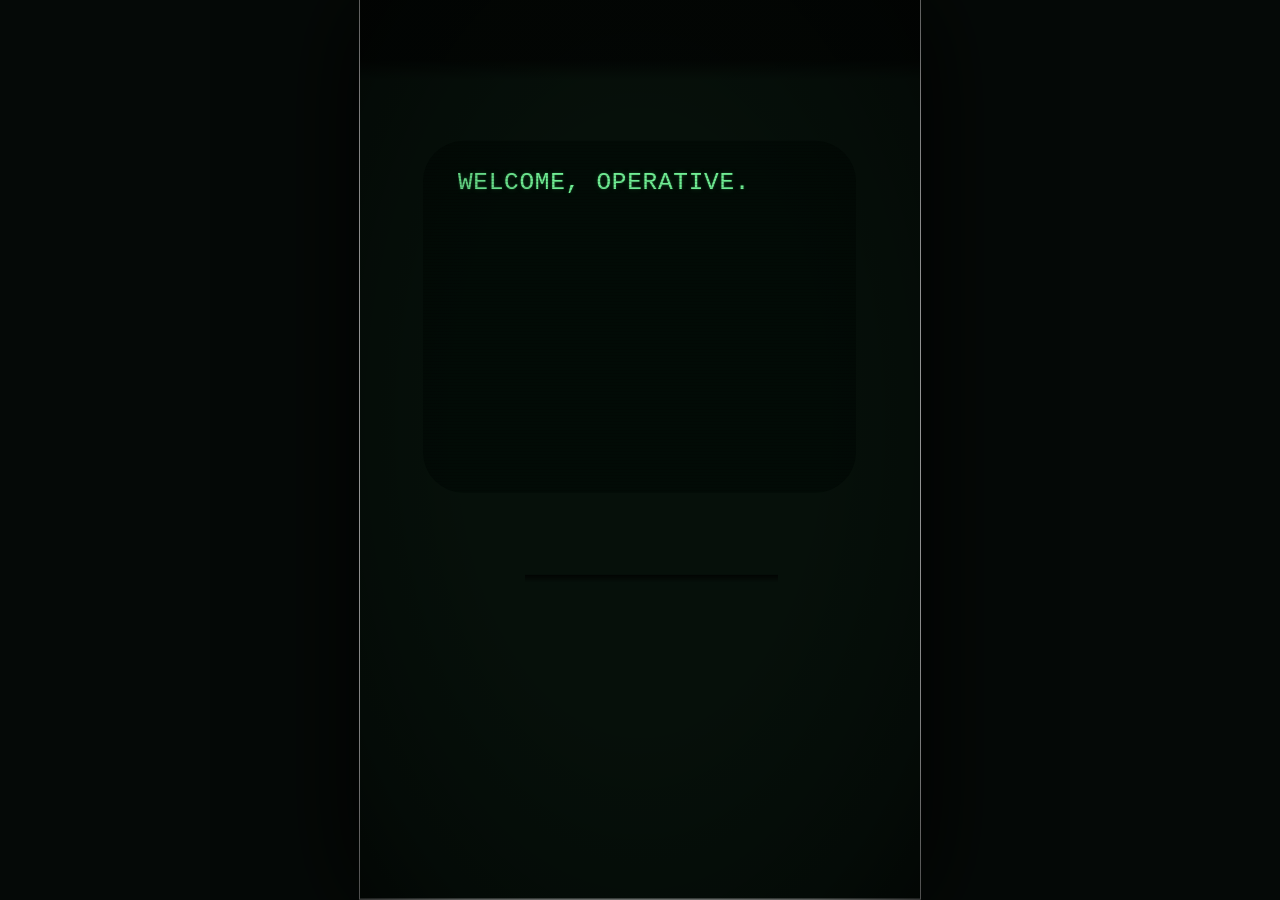
==== commit 8df3f707: "Acknowledge selections simply and linger on Neo bullet dodge without changing clips" ====
--- a/site-overrides/briefing.html
+++ b/site-overrides/briefing.html
@@ -127,4 +127,4 @@
 <footer class="final-bottom"><span>ZION // NEURAL LINK STABLE</span><button id="training-replay" class="ready-replay" type="button">REPLAY TRAINING</button></footer><nav class="final-home" aria-label="Choose another connection"><a data-home-link href="./">[ BACK TO HOME ]</a></nav></div></section><video id="training-letter-film" aria-hidden="true" playsinline muted preload="auto" src="./assets/crt-letter-flythrough.mp4" hidden></video><canvas id="training-letter-portal" aria-label="Travelling through CRT letters into walls of code" hidden></canvas><canvas id="training-takeover" class="training-takeover" aria-hidden="true" hidden></canvas><p id="training-command" class="training-command" role="status" hidden></p><section id="training-operator" class="training-operator" aria-label="Tank operator feed" hidden><p><span class="operator-led"></span>TANK // UPLINK ACTIVE <span class="operator-status">CH 01 / SECURE</span></p><video id="training-operator-video" poster="./assets/tank-call-poster.jpg" playsinline preload="metadata"></video><div class="operator-call-data" aria-hidden="true"><span>INCOMING<br>OPERATOR CALL</span><strong>01 / ZION</strong><div class="operator-meter"><i style="--bar:0"></i><i style="--bar:1"></i><i style="--bar:2"></i><i style="--bar:3"></i><i style="--bar:4"></i><i style="--bar:5"></i><i style="--bar:6"></i><i style="--bar:7"></i><i style="--bar:8"></i><i style="--bar:9"></i><i style="--bar:10"></i><i style="--bar:11"></i><i style="--bar:12"></i><i style="--bar:13"></i><i style="--bar:14"></i><i style="--bar:15"></i></div><small>ENCRYPTED UPLINK<br>RESIDUAL SIGNAL LOCKED</small><button id="training-operator-skip" class="operator-skip" type="button" hidden>SKIP TO TRAINING ›</button></div></section>
 <section id="training-player" class="training-player" aria-label="Training program playback" hidden><video id="training-clip" playsinline preload="metadata"></video><canvas id="training-wireframe" aria-label="Animated wireframe demonstrating the current skill" role="img" hidden></canvas><div class="training-upload-readout"><span>UPLOADING</span><b id="training-upload-percent">0%</b></div><div id="training-upload-meter" class="training-playback-track" role="progressbar" aria-label="Current program upload" aria-valuemin="0" aria-valuemax="100" aria-valuenow="0"><span id="training-playback-progress"></span></div><p id="training-player-title"></p></section>
 <section id="training-cinema" class="training-cinema" aria-label="Morpheus introduces the sparring construct" data-shot="morpheus" hidden><video id="training-intro-video" playsinline muted preload="metadata"></video><div id="training-cinema-reaction" class="training-cinema-reaction" hidden><img class="cinema-reaction-background" src="./assets/dojo-background.webp" alt=""><div id="training-cinema-reaction-avatar" class="cinema-reaction-avatar" role="img" aria-label="Your selected character listening to Morpheus"></div><p>RESIDUAL SELF IMAGE / SIGNAL LOCKED</p></div><div id="training-cinema-wide" class="training-cinema-wide" hidden><img src="./assets/dojo-background.webp" alt="Morpheus faces your character in the dojo"><div id="training-cinema-wide-avatar" class="cinema-wide-avatar" aria-hidden="true"></div></div></section><button id="training-media-play" class="training-media-play" type="button" hidden>PLAY PROGRAM</button><div class="training-cut" aria-hidden="true"><span class="training-cut-line"></span></div></section><div id="white-flash" aria-hidden="true"></div><section id="construct-stage" class="construct-stage" hidden aria-label="The Construct"><video id="construct-clip" playsinline preload="auto" poster="./assets/construct-poster.jpg" src="./assets/construct-picture-test.mp4?v=aligned-original-audio-20261027"></video><div id="construct-mark-cover" aria-hidden="true"></div><div id="video-interference" class="video-interference" aria-hidden="true"></div><div class="video-controls"><button id="skip-clip" type="button">SKIP</button><button id="video-sound" type="button">SOUND ON</button></div><button id="play-clip" class="play-clip" type="button" hidden>PLAY CONSTRUCT</button></section><section id="residual-stage" class="residual-stage" hidden aria-label="Construct session complete"><div><p>CONSTRUCT SESSION // COMPLETE</p><p id="residual-subject"></p><h1>RESIDUAL SELF IMAGE</h1><p>PROFILE // REQUIRED</p><button id="replay-sequence" type="button">REPLAY SEQUENCE</button></div></section><aside class="debug" aria-label="Compositing test controls"><label>INSERTION TIMELINE <output id="time">0.00s</output><input id="timeline" type="range" min="0" max="2900" value="0" step="1"></label><button id="reset">RESET</button> <button id="rectangle">RECTANGLE MASK TEST</button> <button id="layers">GLASS ON / OFF</button></aside>
-</div><script>if(new URLSearchParams(location.search).get("review")==="men"){const reviewFrame=document.createElement("iframe");reviewFrame.title="Male character review";reviewFrame.style.cssText="position:fixed;inset:0;width:100vw;height:100dvh;border:0;display:block;z-index:2147483647;background:#060a08";reviewFrame.src="./review-men.html";document.body.replaceChildren(reviewFrame);document.documentElement.style.visibility="";}else{document.write("<script src=\"./terminal.js?audio=speech-v10&connected=caps-v7&v=construct-mark-cover-20261028-clean-hover-name-handoff-20261027&build=visibility-receipt-20261028\"><\/script><script src=\"./training-wireframe.js?v=dense-grid-jack-sync-20261027&build=visibility-receipt-20261028\"><\/script><script src=\"./training.js?film=first-play-v13&audio=speech-v10&v=sidebar-headroom-20261028-sparring-stall-recovery-20261028&build=visibility-receipt-20261028\"><\/script><script src=\"./identity.js?audio=speech-v10&v=locked-review-hidden-20261028&build=visibility-receipt-20261028\"><\/script>");}</script><section id="brief-stream" hidden aria-label="Action transmission"><video id="brief-action" playsinline muted preload="auto" src="./briefing-media/action-stream.mp4?v=rope-v8"></video><div class="stream-green" aria-hidden="true"></div><div class="stream-scan" aria-hidden="true"></div><canvas id="brief-rain" aria-hidden="true"></canvas><p id="brief-status" role="status">ACCESS GRANTED</p><button id="brief-skip" type="button">[ SKIP TO INTEL ]</button></section><button id="brief-sound" type="button" aria-pressed="true" hidden>SOUND ON</button><audio id="brief-music" src="./briefing-media/breathe.mp3" preload="auto" loop></audio><script src="./brief-code-image.js?v=caps-code-v7"></script><script src="./briefing-finale.js?v=home-v10"></script><script src="./briefing.js?v=caps-code-v7"></script><script src="./terminal-menu.js?v=caps-code-v7"></script><script src="./party-rsvp.js?v=simple-v14"></script></body></html>
+</div><script>if(new URLSearchParams(location.search).get("review")==="men"){const reviewFrame=document.createElement("iframe");reviewFrame.title="Male character review";reviewFrame.style.cssText="position:fixed;inset:0;width:100vw;height:100dvh;border:0;display:block;z-index:2147483647;background:#060a08";reviewFrame.src="./review-men.html";document.body.replaceChildren(reviewFrame);document.documentElement.style.visibility="";}else{document.write("<script src=\"./terminal.js?audio=speech-v10&connected=caps-v7&v=construct-mark-cover-20261028-clean-hover-name-handoff-20261027&build=visibility-receipt-20261028\"><\/script><script src=\"./training-wireframe.js?v=dense-grid-jack-sync-20261027&build=visibility-receipt-20261028\"><\/script><script src=\"./training.js?film=first-play-v13&audio=speech-v10&v=sidebar-headroom-20261028-sparring-stall-recovery-20261028&build=visibility-receipt-20261028\"><\/script><script src=\"./identity.js?audio=speech-v10&v=locked-review-hidden-20261028&build=visibility-receipt-20261028\"><\/script>");}</script><section id="brief-stream" hidden aria-label="Action transmission"><video id="brief-action" playsinline muted preload="auto" src="./briefing-media/action-stream.mp4?v=rope-v8"></video><div class="stream-green" aria-hidden="true"></div><div class="stream-scan" aria-hidden="true"></div><canvas id="brief-rain" aria-hidden="true"></canvas><p id="brief-status" role="status">ACCESS GRANTED</p><button id="brief-skip" type="button">[ SKIP TO INTEL ]</button></section><button id="brief-sound" type="button" aria-pressed="true" hidden>SOUND ON</button><audio id="brief-music" src="./briefing-media/breathe.mp3" preload="auto" loop></audio><script src="./brief-code-image.js?v=caps-code-v7"></script><script src="./briefing-finale.js?v=home-v10"></script><script src="./briefing.js?v=dodge-v15"></script><script src="./terminal-menu.js?v=caps-code-v7"></script><script src="./party-rsvp.js?v=locked-v15"></script></body></html>
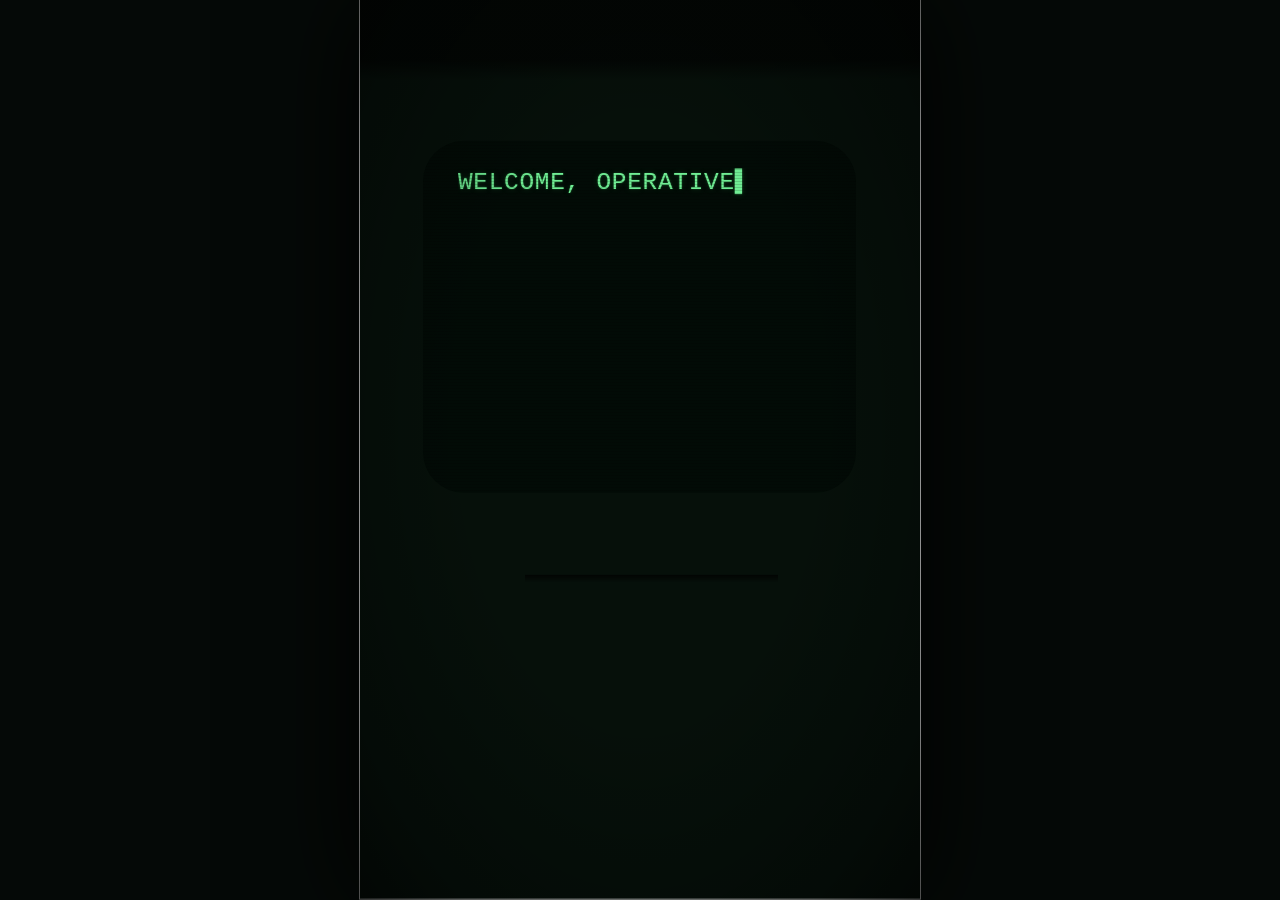
==== commit 12985327: "Test attendance delivery through owner's existing FormSubmit recipient identifier" ====
--- a/site-overrides/briefing.html
+++ b/site-overrides/briefing.html
@@ -127,4 +127,4 @@
 <footer class="final-bottom"><span>ZION // NEURAL LINK STABLE</span><button id="training-replay" class="ready-replay" type="button">REPLAY TRAINING</button></footer><nav class="final-home" aria-label="Choose another connection"><a data-home-link href="./">[ BACK TO HOME ]</a></nav></div></section><video id="training-letter-film" aria-hidden="true" playsinline muted preload="auto" src="./assets/crt-letter-flythrough.mp4" hidden></video><canvas id="training-letter-portal" aria-label="Travelling through CRT letters into walls of code" hidden></canvas><canvas id="training-takeover" class="training-takeover" aria-hidden="true" hidden></canvas><p id="training-command" class="training-command" role="status" hidden></p><section id="training-operator" class="training-operator" aria-label="Tank operator feed" hidden><p><span class="operator-led"></span>TANK // UPLINK ACTIVE <span class="operator-status">CH 01 / SECURE</span></p><video id="training-operator-video" poster="./assets/tank-call-poster.jpg" playsinline preload="metadata"></video><div class="operator-call-data" aria-hidden="true"><span>INCOMING<br>OPERATOR CALL</span><strong>01 / ZION</strong><div class="operator-meter"><i style="--bar:0"></i><i style="--bar:1"></i><i style="--bar:2"></i><i style="--bar:3"></i><i style="--bar:4"></i><i style="--bar:5"></i><i style="--bar:6"></i><i style="--bar:7"></i><i style="--bar:8"></i><i style="--bar:9"></i><i style="--bar:10"></i><i style="--bar:11"></i><i style="--bar:12"></i><i style="--bar:13"></i><i style="--bar:14"></i><i style="--bar:15"></i></div><small>ENCRYPTED UPLINK<br>RESIDUAL SIGNAL LOCKED</small><button id="training-operator-skip" class="operator-skip" type="button" hidden>SKIP TO TRAINING ›</button></div></section>
 <section id="training-player" class="training-player" aria-label="Training program playback" hidden><video id="training-clip" playsinline preload="metadata"></video><canvas id="training-wireframe" aria-label="Animated wireframe demonstrating the current skill" role="img" hidden></canvas><div class="training-upload-readout"><span>UPLOADING</span><b id="training-upload-percent">0%</b></div><div id="training-upload-meter" class="training-playback-track" role="progressbar" aria-label="Current program upload" aria-valuemin="0" aria-valuemax="100" aria-valuenow="0"><span id="training-playback-progress"></span></div><p id="training-player-title"></p></section>
 <section id="training-cinema" class="training-cinema" aria-label="Morpheus introduces the sparring construct" data-shot="morpheus" hidden><video id="training-intro-video" playsinline muted preload="metadata"></video><div id="training-cinema-reaction" class="training-cinema-reaction" hidden><img class="cinema-reaction-background" src="./assets/dojo-background.webp" alt=""><div id="training-cinema-reaction-avatar" class="cinema-reaction-avatar" role="img" aria-label="Your selected character listening to Morpheus"></div><p>RESIDUAL SELF IMAGE / SIGNAL LOCKED</p></div><div id="training-cinema-wide" class="training-cinema-wide" hidden><img src="./assets/dojo-background.webp" alt="Morpheus faces your character in the dojo"><div id="training-cinema-wide-avatar" class="cinema-wide-avatar" aria-hidden="true"></div></div></section><button id="training-media-play" class="training-media-play" type="button" hidden>PLAY PROGRAM</button><div class="training-cut" aria-hidden="true"><span class="training-cut-line"></span></div></section><div id="white-flash" aria-hidden="true"></div><section id="construct-stage" class="construct-stage" hidden aria-label="The Construct"><video id="construct-clip" playsinline preload="auto" poster="./assets/construct-poster.jpg" src="./assets/construct-picture-test.mp4?v=aligned-original-audio-20261027"></video><div id="construct-mark-cover" aria-hidden="true"></div><div id="video-interference" class="video-interference" aria-hidden="true"></div><div class="video-controls"><button id="skip-clip" type="button">SKIP</button><button id="video-sound" type="button">SOUND ON</button></div><button id="play-clip" class="play-clip" type="button" hidden>PLAY CONSTRUCT</button></section><section id="residual-stage" class="residual-stage" hidden aria-label="Construct session complete"><div><p>CONSTRUCT SESSION // COMPLETE</p><p id="residual-subject"></p><h1>RESIDUAL SELF IMAGE</h1><p>PROFILE // REQUIRED</p><button id="replay-sequence" type="button">REPLAY SEQUENCE</button></div></section><aside class="debug" aria-label="Compositing test controls"><label>INSERTION TIMELINE <output id="time">0.00s</output><input id="timeline" type="range" min="0" max="2900" value="0" step="1"></label><button id="reset">RESET</button> <button id="rectangle">RECTANGLE MASK TEST</button> <button id="layers">GLASS ON / OFF</button></aside>
-</div><script>if(new URLSearchParams(location.search).get("review")==="men"){const reviewFrame=document.createElement("iframe");reviewFrame.title="Male character review";reviewFrame.style.cssText="position:fixed;inset:0;width:100vw;height:100dvh;border:0;display:block;z-index:2147483647;background:#060a08";reviewFrame.src="./review-men.html";document.body.replaceChildren(reviewFrame);document.documentElement.style.visibility="";}else{document.write("<script src=\"./terminal.js?audio=speech-v10&connected=caps-v7&v=construct-mark-cover-20261028-clean-hover-name-handoff-20261027&build=visibility-receipt-20261028\"><\/script><script src=\"./training-wireframe.js?v=dense-grid-jack-sync-20261027&build=visibility-receipt-20261028\"><\/script><script src=\"./training.js?film=first-play-v13&audio=speech-v10&v=sidebar-headroom-20261028-sparring-stall-recovery-20261028&build=visibility-receipt-20261028\"><\/script><script src=\"./identity.js?audio=speech-v10&v=locked-review-hidden-20261028&build=visibility-receipt-20261028\"><\/script>");}</script><section id="brief-stream" hidden aria-label="Action transmission"><video id="brief-action" playsinline muted preload="auto" src="./briefing-media/action-stream.mp4?v=rope-v8"></video><div class="stream-green" aria-hidden="true"></div><div class="stream-scan" aria-hidden="true"></div><canvas id="brief-rain" aria-hidden="true"></canvas><p id="brief-status" role="status">ACCESS GRANTED</p><button id="brief-skip" type="button">[ SKIP TO INTEL ]</button></section><button id="brief-sound" type="button" aria-pressed="true" hidden>SOUND ON</button><audio id="brief-music" src="./briefing-media/breathe.mp3" preload="auto" loop></audio><script src="./brief-code-image.js?v=caps-code-v7"></script><script src="./briefing-finale.js?v=home-v10"></script><script src="./briefing.js?v=dodge-v15"></script><script src="./terminal-menu.js?v=caps-code-v7"></script><script src="./party-rsvp.js?v=locked-v15"></script></body></html>
+</div><script>if(new URLSearchParams(location.search).get("review")==="men"){const reviewFrame=document.createElement("iframe");reviewFrame.title="Male character review";reviewFrame.style.cssText="position:fixed;inset:0;width:100vw;height:100dvh;border:0;display:block;z-index:2147483647;background:#060a08";reviewFrame.src="./review-men.html";document.body.replaceChildren(reviewFrame);document.documentElement.style.visibility="";}else{document.write("<script src=\"./terminal.js?audio=speech-v10&connected=caps-v7&v=construct-mark-cover-20261028-clean-hover-name-handoff-20261027&build=visibility-receipt-20261028\"><\/script><script src=\"./training-wireframe.js?v=dense-grid-jack-sync-20261027&build=visibility-receipt-20261028\"><\/script><script src=\"./training.js?film=first-play-v13&audio=speech-v10&v=sidebar-headroom-20261028-sparring-stall-recovery-20261028&build=visibility-receipt-20261028\"><\/script><script src=\"./identity.js?audio=speech-v10&v=locked-review-hidden-20261028&build=visibility-receipt-20261028\"><\/script>");}</script><section id="brief-stream" hidden aria-label="Action transmission"><video id="brief-action" playsinline muted preload="auto" src="./briefing-media/action-stream.mp4?v=clean-v16"></video><div class="stream-green" aria-hidden="true"></div><div class="stream-scan" aria-hidden="true"></div><canvas id="brief-rain" aria-hidden="true"></canvas><p id="brief-status" role="status">ACCESS GRANTED</p><button id="brief-skip" type="button">[ SKIP TO INTEL ]</button></section><button id="brief-sound" type="button" aria-pressed="true" hidden>SOUND ON</button><audio id="brief-music" src="./briefing-media/breathe.mp3" preload="auto" loop></audio><script src="./brief-code-image.js?v=caps-code-v7"></script><script src="./briefing-finale.js?v=home-v10"></script><script src="./briefing.js?v=dodge-v15"></script><script src="./terminal-menu.js?v=caps-code-v7"></script><script src="./party-rsvp.js?v=existing-form-v17"></script></body></html>
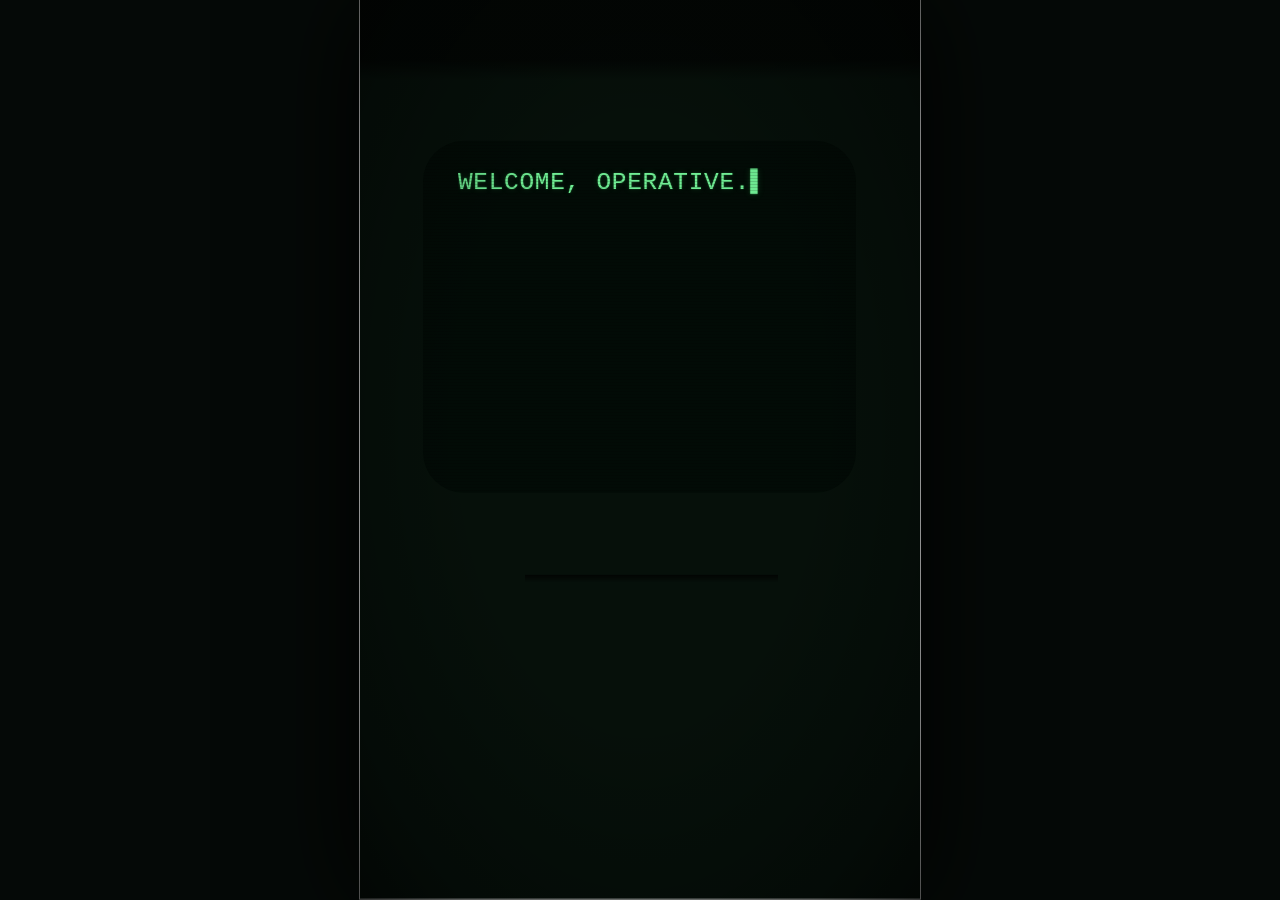
==== commit c0b2bc61: "Keep trial records isolated when returning home to choose another route" ====
--- a/site-overrides/briefing.html
+++ b/site-overrides/briefing.html
@@ -1,4 +1,4 @@
-<!doctype html><html lang="en"><head><script src="./page-lifecycle.js?v=visibility-pause-20261028"></script><script src="./completion-receipt.js?choice-only=v14&v=details-viewed-20261028"></script><script>if(new URLSearchParams(location.search).get("review")==="men")document.documentElement.style.visibility="hidden";</script><meta charset="utf-8"><meta name="viewport" content="width=device-width,initial-scale=1,viewport-fit=cover"><title>Zion Industries · The Matrix After Dark · Opening sequence</title><style>.stage{visibility:hidden}.stage.art-ready{visibility:visible}*{box-sizing:border-box}html,body{margin:0;min-height:100%;background:#050907;color:#8ee8a0;font-family:'Courier New',monospace}body{display:grid;place-items:center;min-height:100svh}.stage{position:relative;width:min(100vw,calc(100svh * 941 / 1672),640px);aspect-ratio:941/1672;isolation:isolate;background:#06100a;overflow:hidden}.layer{position:absolute;inset:0;width:100%;height:100%;pointer-events:none}.screen{position:absolute;left:11.4772%;top:24.0431%;width:76.9394%;height:35.1675%;background:#020b06;z-index:0;border-radius:9.4% / 11.6%;overflow:hidden}.program{height:100%;padding:12% 10%;font-size:clamp(8px,2.65vw,17px);line-height:1.65;text-shadow:0 0 7px #40d97766;display:flex;flex-direction:column;align-items:flex-start;justify-content:center}.brand{font-weight:bold;letter-spacing:.14em;color:#adf5b9}.sub{opacity:.65;font-size:.78em;letter-spacing:.04em;margin-bottom:2.4em}.line{margin:0;white-space:pre-wrap}.prompt{margin-top:1.2em;border:0;background:none;padding:10px 0;color:#a8ffbd;font:inherit;text-align:left;cursor:pointer;letter-spacing:.035em}.prompt:focus-visible,.disk:focus-visible{outline:2px solid #aeffb5;outline-offset:4px}.cursor{animation:blink 1.1s steps(1) infinite}.shell{z-index:1}.glass{z-index:2}.shade{z-index:3}.scanlines{z-index:4;position:absolute;left:11.48%;top:24.04%;width:76.94%;height:35.17%;border-radius:9.4% / 11.6%;background:repeating-linear-gradient(0deg,transparent 0 2px,#0005 2px 3px);pointer-events:none;opacity:.45}.disk-plane{position:absolute;inset:0;z-index:5;clip-path:inset(68.48086% 0 0 0);pointer-events:none}.disk{position:absolute;left:31.3496%;top:79.54545%;width:41.6578%;padding:0;border:0;background:none;cursor:pointer;pointer-events:auto;filter:drop-shadow(0 9px 7px #0009);will-change:transform}.disk img{display:block;width:100%;height:auto;pointer-events:none}.drive{z-index:6}.led{position:absolute;left:88.1%;top:69.55%;width:1.1%;aspect-ratio:1;border-radius:50%;z-index:7;background:#adff48;box-shadow:0 0 8px 3px #7cff39;opacity:0;pointer-events:none}.stage.accepted .led{animation:activity .12s steps(2) 8;opacity:1}.debug{display:none;position:fixed;bottom:8px;left:50%;transform:translateX(-50%);background:#07150ff0;border:1px solid #3b6249;padding:10px;z-index:20;width:min(94vw,500px);font-size:11px}.debug.open{display:block}.debug input{width:100%;accent-color:#70df8f}.debug button{background:#123521;border:1px solid #50875e;color:#b5f5c7;font:inherit;padding:7px;margin-top:5px}.debug label{display:block}.rectangle .disk{background:repeating-linear-gradient(0deg,#abff90 0 15px,#15351c 15px 30px);aspect-ratio:1432/1067}.rectangle .disk img{visibility:hidden}@keyframes blink{50%{opacity:0}}@keyframes activity{50%{opacity:.2}}@media(min-width:641px){.program{font-size:clamp(8px,1.6vh,17px)}}@media(prefers-reduced-motion:reduce){.cursor{animation:none}}
+<!doctype html><html lang="en"><head><script src="./page-lifecycle.js?v=visibility-pause-20261028"></script><script src="./completion-receipt.js?choice-only=v18&v=details-viewed-20261028"></script><script>if(new URLSearchParams(location.search).get("review")==="men")document.documentElement.style.visibility="hidden";</script><meta charset="utf-8"><meta name="viewport" content="width=device-width,initial-scale=1,viewport-fit=cover"><title>Zion Industries · The Matrix After Dark · Opening sequence</title><style>.stage{visibility:hidden}.stage.art-ready{visibility:visible}*{box-sizing:border-box}html,body{margin:0;min-height:100%;background:#050907;color:#8ee8a0;font-family:'Courier New',monospace}body{display:grid;place-items:center;min-height:100svh}.stage{position:relative;width:min(100vw,calc(100svh * 941 / 1672),640px);aspect-ratio:941/1672;isolation:isolate;background:#06100a;overflow:hidden}.layer{position:absolute;inset:0;width:100%;height:100%;pointer-events:none}.screen{position:absolute;left:11.4772%;top:24.0431%;width:76.9394%;height:35.1675%;background:#020b06;z-index:0;border-radius:9.4% / 11.6%;overflow:hidden}.program{height:100%;padding:12% 10%;font-size:clamp(8px,2.65vw,17px);line-height:1.65;text-shadow:0 0 7px #40d97766;display:flex;flex-direction:column;align-items:flex-start;justify-content:center}.brand{font-weight:bold;letter-spacing:.14em;color:#adf5b9}.sub{opacity:.65;font-size:.78em;letter-spacing:.04em;margin-bottom:2.4em}.line{margin:0;white-space:pre-wrap}.prompt{margin-top:1.2em;border:0;background:none;padding:10px 0;color:#a8ffbd;font:inherit;text-align:left;cursor:pointer;letter-spacing:.035em}.prompt:focus-visible,.disk:focus-visible{outline:2px solid #aeffb5;outline-offset:4px}.cursor{animation:blink 1.1s steps(1) infinite}.shell{z-index:1}.glass{z-index:2}.shade{z-index:3}.scanlines{z-index:4;position:absolute;left:11.48%;top:24.04%;width:76.94%;height:35.17%;border-radius:9.4% / 11.6%;background:repeating-linear-gradient(0deg,transparent 0 2px,#0005 2px 3px);pointer-events:none;opacity:.45}.disk-plane{position:absolute;inset:0;z-index:5;clip-path:inset(68.48086% 0 0 0);pointer-events:none}.disk{position:absolute;left:31.3496%;top:79.54545%;width:41.6578%;padding:0;border:0;background:none;cursor:pointer;pointer-events:auto;filter:drop-shadow(0 9px 7px #0009);will-change:transform}.disk img{display:block;width:100%;height:auto;pointer-events:none}.drive{z-index:6}.led{position:absolute;left:88.1%;top:69.55%;width:1.1%;aspect-ratio:1;border-radius:50%;z-index:7;background:#adff48;box-shadow:0 0 8px 3px #7cff39;opacity:0;pointer-events:none}.stage.accepted .led{animation:activity .12s steps(2) 8;opacity:1}.debug{display:none;position:fixed;bottom:8px;left:50%;transform:translateX(-50%);background:#07150ff0;border:1px solid #3b6249;padding:10px;z-index:20;width:min(94vw,500px);font-size:11px}.debug.open{display:block}.debug input{width:100%;accent-color:#70df8f}.debug button{background:#123521;border:1px solid #50875e;color:#b5f5c7;font:inherit;padding:7px;margin-top:5px}.debug label{display:block}.rectangle .disk{background:repeating-linear-gradient(0deg,#abff90 0 15px,#15351c 15px 30px);aspect-ratio:1432/1067}.rectangle .disk img{visibility:hidden}@keyframes blink{50%{opacity:0}}@keyframes activity{50%{opacity:.2}}@media(min-width:641px){.program{font-size:clamp(8px,1.6vh,17px)}}@media(prefers-reduced-motion:reduce){.cursor{animation:none}}
 
 /* Opening v2: tighter camera, seated prop, clearer in-world invitation. */
 .viewport{position:relative;width:min(100vw,calc(100svh * 941 / 1506),660px);aspect-ratio:941/1506;overflow:hidden;background:#030704;box-shadow:0 0 100px #000}
@@ -127,4 +127,4 @@
 <footer class="final-bottom"><span>ZION // NEURAL LINK STABLE</span><button id="training-replay" class="ready-replay" type="button">REPLAY TRAINING</button></footer><nav class="final-home" aria-label="Choose another connection"><a data-home-link href="./">[ BACK TO HOME ]</a></nav></div></section><video id="training-letter-film" aria-hidden="true" playsinline muted preload="auto" src="./assets/crt-letter-flythrough.mp4" hidden></video><canvas id="training-letter-portal" aria-label="Travelling through CRT letters into walls of code" hidden></canvas><canvas id="training-takeover" class="training-takeover" aria-hidden="true" hidden></canvas><p id="training-command" class="training-command" role="status" hidden></p><section id="training-operator" class="training-operator" aria-label="Tank operator feed" hidden><p><span class="operator-led"></span>TANK // UPLINK ACTIVE <span class="operator-status">CH 01 / SECURE</span></p><video id="training-operator-video" poster="./assets/tank-call-poster.jpg" playsinline preload="metadata"></video><div class="operator-call-data" aria-hidden="true"><span>INCOMING<br>OPERATOR CALL</span><strong>01 / ZION</strong><div class="operator-meter"><i style="--bar:0"></i><i style="--bar:1"></i><i style="--bar:2"></i><i style="--bar:3"></i><i style="--bar:4"></i><i style="--bar:5"></i><i style="--bar:6"></i><i style="--bar:7"></i><i style="--bar:8"></i><i style="--bar:9"></i><i style="--bar:10"></i><i style="--bar:11"></i><i style="--bar:12"></i><i style="--bar:13"></i><i style="--bar:14"></i><i style="--bar:15"></i></div><small>ENCRYPTED UPLINK<br>RESIDUAL SIGNAL LOCKED</small><button id="training-operator-skip" class="operator-skip" type="button" hidden>SKIP TO TRAINING ›</button></div></section>
 <section id="training-player" class="training-player" aria-label="Training program playback" hidden><video id="training-clip" playsinline preload="metadata"></video><canvas id="training-wireframe" aria-label="Animated wireframe demonstrating the current skill" role="img" hidden></canvas><div class="training-upload-readout"><span>UPLOADING</span><b id="training-upload-percent">0%</b></div><div id="training-upload-meter" class="training-playback-track" role="progressbar" aria-label="Current program upload" aria-valuemin="0" aria-valuemax="100" aria-valuenow="0"><span id="training-playback-progress"></span></div><p id="training-player-title"></p></section>
 <section id="training-cinema" class="training-cinema" aria-label="Morpheus introduces the sparring construct" data-shot="morpheus" hidden><video id="training-intro-video" playsinline muted preload="metadata"></video><div id="training-cinema-reaction" class="training-cinema-reaction" hidden><img class="cinema-reaction-background" src="./assets/dojo-background.webp" alt=""><div id="training-cinema-reaction-avatar" class="cinema-reaction-avatar" role="img" aria-label="Your selected character listening to Morpheus"></div><p>RESIDUAL SELF IMAGE / SIGNAL LOCKED</p></div><div id="training-cinema-wide" class="training-cinema-wide" hidden><img src="./assets/dojo-background.webp" alt="Morpheus faces your character in the dojo"><div id="training-cinema-wide-avatar" class="cinema-wide-avatar" aria-hidden="true"></div></div></section><button id="training-media-play" class="training-media-play" type="button" hidden>PLAY PROGRAM</button><div class="training-cut" aria-hidden="true"><span class="training-cut-line"></span></div></section><div id="white-flash" aria-hidden="true"></div><section id="construct-stage" class="construct-stage" hidden aria-label="The Construct"><video id="construct-clip" playsinline preload="auto" poster="./assets/construct-poster.jpg" src="./assets/construct-picture-test.mp4?v=aligned-original-audio-20261027"></video><div id="construct-mark-cover" aria-hidden="true"></div><div id="video-interference" class="video-interference" aria-hidden="true"></div><div class="video-controls"><button id="skip-clip" type="button">SKIP</button><button id="video-sound" type="button">SOUND ON</button></div><button id="play-clip" class="play-clip" type="button" hidden>PLAY CONSTRUCT</button></section><section id="residual-stage" class="residual-stage" hidden aria-label="Construct session complete"><div><p>CONSTRUCT SESSION // COMPLETE</p><p id="residual-subject"></p><h1>RESIDUAL SELF IMAGE</h1><p>PROFILE // REQUIRED</p><button id="replay-sequence" type="button">REPLAY SEQUENCE</button></div></section><aside class="debug" aria-label="Compositing test controls"><label>INSERTION TIMELINE <output id="time">0.00s</output><input id="timeline" type="range" min="0" max="2900" value="0" step="1"></label><button id="reset">RESET</button> <button id="rectangle">RECTANGLE MASK TEST</button> <button id="layers">GLASS ON / OFF</button></aside>
-</div><script>if(new URLSearchParams(location.search).get("review")==="men"){const reviewFrame=document.createElement("iframe");reviewFrame.title="Male character review";reviewFrame.style.cssText="position:fixed;inset:0;width:100vw;height:100dvh;border:0;display:block;z-index:2147483647;background:#060a08";reviewFrame.src="./review-men.html";document.body.replaceChildren(reviewFrame);document.documentElement.style.visibility="";}else{document.write("<script src=\"./terminal.js?audio=speech-v10&connected=caps-v7&v=construct-mark-cover-20261028-clean-hover-name-handoff-20261027&build=visibility-receipt-20261028\"><\/script><script src=\"./training-wireframe.js?v=dense-grid-jack-sync-20261027&build=visibility-receipt-20261028\"><\/script><script src=\"./training.js?film=first-play-v13&audio=speech-v10&v=sidebar-headroom-20261028-sparring-stall-recovery-20261028&build=visibility-receipt-20261028\"><\/script><script src=\"./identity.js?audio=speech-v10&v=locked-review-hidden-20261028&build=visibility-receipt-20261028\"><\/script>");}</script><section id="brief-stream" hidden aria-label="Action transmission"><video id="brief-action" playsinline muted preload="auto" src="./briefing-media/action-stream.mp4?v=clean-v16"></video><div class="stream-green" aria-hidden="true"></div><div class="stream-scan" aria-hidden="true"></div><canvas id="brief-rain" aria-hidden="true"></canvas><p id="brief-status" role="status">ACCESS GRANTED</p><button id="brief-skip" type="button">[ SKIP TO INTEL ]</button></section><button id="brief-sound" type="button" aria-pressed="true" hidden>SOUND ON</button><audio id="brief-music" src="./briefing-media/breathe.mp3" preload="auto" loop></audio><script src="./brief-code-image.js?v=caps-code-v7"></script><script src="./briefing-finale.js?v=home-v10"></script><script src="./briefing.js?v=dodge-v15"></script><script src="./terminal-menu.js?v=caps-code-v7"></script><script src="./party-rsvp.js?v=existing-form-v17"></script></body></html>
+</div><script>if(new URLSearchParams(location.search).get("review")==="men"){const reviewFrame=document.createElement("iframe");reviewFrame.title="Male character review";reviewFrame.style.cssText="position:fixed;inset:0;width:100vw;height:100dvh;border:0;display:block;z-index:2147483647;background:#060a08";reviewFrame.src="./review-men.html";document.body.replaceChildren(reviewFrame);document.documentElement.style.visibility="";}else{document.write("<script src=\"./terminal.js?audio=speech-v10&connected=caps-v7&v=construct-mark-cover-20261028-clean-hover-name-handoff-20261027&build=visibility-receipt-20261028\"><\/script><script src=\"./training-wireframe.js?v=dense-grid-jack-sync-20261027&build=visibility-receipt-20261028\"><\/script><script src=\"./training.js?film=first-play-v13&audio=speech-v10&v=sidebar-headroom-20261028-sparring-stall-recovery-20261028&build=visibility-receipt-20261028\"><\/script><script src=\"./identity.js?audio=speech-v10&v=locked-review-hidden-20261028&build=visibility-receipt-20261028\"><\/script>");}</script><section id="brief-stream" hidden aria-label="Action transmission"><video id="brief-action" playsinline muted preload="auto" src="./briefing-media/action-stream.mp4?v=clean-v16"></video><div class="stream-green" aria-hidden="true"></div><div class="stream-scan" aria-hidden="true"></div><canvas id="brief-rain" aria-hidden="true"></canvas><p id="brief-status" role="status">ACCESS GRANTED</p><button id="brief-skip" type="button">[ SKIP TO INTEL ]</button></section><button id="brief-sound" type="button" aria-pressed="true" hidden>SOUND ON</button><audio id="brief-music" src="./briefing-media/breathe.mp3" preload="auto" loop></audio><script src="./brief-code-image.js?v=caps-code-v7"></script><script src="./briefing-finale.js?v=home-v10"></script><script src="./briefing.js?v=dodge-v15"></script><script src="./terminal-menu.js?v=caps-code-v7"></script><script src="./party-rsvp.js?v=recorded-v19b"></script></body></html>
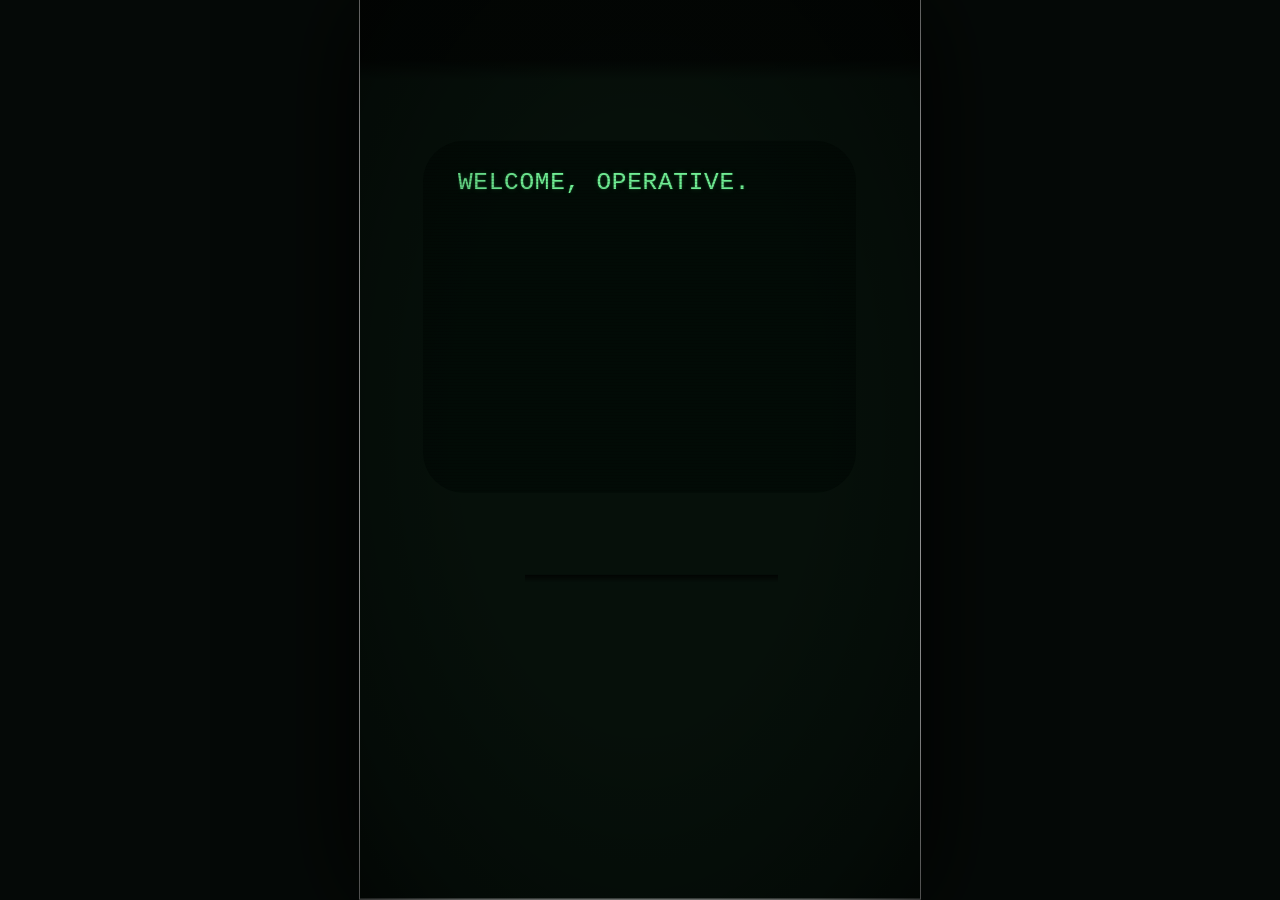
==== commit 129c2819: "Keep duplicate guest names separate with optional invitation IDs" ====
--- a/site-overrides/briefing.html
+++ b/site-overrides/briefing.html
@@ -127,4 +127,4 @@
 <footer class="final-bottom"><span>ZION // NEURAL LINK STABLE</span><button id="training-replay" class="ready-replay" type="button">REPLAY TRAINING</button></footer><nav class="final-home" aria-label="Choose another connection"><a data-home-link href="./">[ BACK TO HOME ]</a></nav></div></section><video id="training-letter-film" aria-hidden="true" playsinline muted preload="auto" src="./assets/crt-letter-flythrough.mp4" hidden></video><canvas id="training-letter-portal" aria-label="Travelling through CRT letters into walls of code" hidden></canvas><canvas id="training-takeover" class="training-takeover" aria-hidden="true" hidden></canvas><p id="training-command" class="training-command" role="status" hidden></p><section id="training-operator" class="training-operator" aria-label="Tank operator feed" hidden><p><span class="operator-led"></span>TANK // UPLINK ACTIVE <span class="operator-status">CH 01 / SECURE</span></p><video id="training-operator-video" poster="./assets/tank-call-poster.jpg" playsinline preload="metadata"></video><div class="operator-call-data" aria-hidden="true"><span>INCOMING<br>OPERATOR CALL</span><strong>01 / ZION</strong><div class="operator-meter"><i style="--bar:0"></i><i style="--bar:1"></i><i style="--bar:2"></i><i style="--bar:3"></i><i style="--bar:4"></i><i style="--bar:5"></i><i style="--bar:6"></i><i style="--bar:7"></i><i style="--bar:8"></i><i style="--bar:9"></i><i style="--bar:10"></i><i style="--bar:11"></i><i style="--bar:12"></i><i style="--bar:13"></i><i style="--bar:14"></i><i style="--bar:15"></i></div><small>ENCRYPTED UPLINK<br>RESIDUAL SIGNAL LOCKED</small><button id="training-operator-skip" class="operator-skip" type="button" hidden>SKIP TO TRAINING ›</button></div></section>
 <section id="training-player" class="training-player" aria-label="Training program playback" hidden><video id="training-clip" playsinline preload="metadata"></video><canvas id="training-wireframe" aria-label="Animated wireframe demonstrating the current skill" role="img" hidden></canvas><div class="training-upload-readout"><span>UPLOADING</span><b id="training-upload-percent">0%</b></div><div id="training-upload-meter" class="training-playback-track" role="progressbar" aria-label="Current program upload" aria-valuemin="0" aria-valuemax="100" aria-valuenow="0"><span id="training-playback-progress"></span></div><p id="training-player-title"></p></section>
 <section id="training-cinema" class="training-cinema" aria-label="Morpheus introduces the sparring construct" data-shot="morpheus" hidden><video id="training-intro-video" playsinline muted preload="metadata"></video><div id="training-cinema-reaction" class="training-cinema-reaction" hidden><img class="cinema-reaction-background" src="./assets/dojo-background.webp" alt=""><div id="training-cinema-reaction-avatar" class="cinema-reaction-avatar" role="img" aria-label="Your selected character listening to Morpheus"></div><p>RESIDUAL SELF IMAGE / SIGNAL LOCKED</p></div><div id="training-cinema-wide" class="training-cinema-wide" hidden><img src="./assets/dojo-background.webp" alt="Morpheus faces your character in the dojo"><div id="training-cinema-wide-avatar" class="cinema-wide-avatar" aria-hidden="true"></div></div></section><button id="training-media-play" class="training-media-play" type="button" hidden>PLAY PROGRAM</button><div class="training-cut" aria-hidden="true"><span class="training-cut-line"></span></div></section><div id="white-flash" aria-hidden="true"></div><section id="construct-stage" class="construct-stage" hidden aria-label="The Construct"><video id="construct-clip" playsinline preload="auto" poster="./assets/construct-poster.jpg" src="./assets/construct-picture-test.mp4?v=aligned-original-audio-20261027"></video><div id="construct-mark-cover" aria-hidden="true"></div><div id="video-interference" class="video-interference" aria-hidden="true"></div><div class="video-controls"><button id="skip-clip" type="button">SKIP</button><button id="video-sound" type="button">SOUND ON</button></div><button id="play-clip" class="play-clip" type="button" hidden>PLAY CONSTRUCT</button></section><section id="residual-stage" class="residual-stage" hidden aria-label="Construct session complete"><div><p>CONSTRUCT SESSION // COMPLETE</p><p id="residual-subject"></p><h1>RESIDUAL SELF IMAGE</h1><p>PROFILE // REQUIRED</p><button id="replay-sequence" type="button">REPLAY SEQUENCE</button></div></section><aside class="debug" aria-label="Compositing test controls"><label>INSERTION TIMELINE <output id="time">0.00s</output><input id="timeline" type="range" min="0" max="2900" value="0" step="1"></label><button id="reset">RESET</button> <button id="rectangle">RECTANGLE MASK TEST</button> <button id="layers">GLASS ON / OFF</button></aside>
-</div><script>if(new URLSearchParams(location.search).get("review")==="men"){const reviewFrame=document.createElement("iframe");reviewFrame.title="Male character review";reviewFrame.style.cssText="position:fixed;inset:0;width:100vw;height:100dvh;border:0;display:block;z-index:2147483647;background:#060a08";reviewFrame.src="./review-men.html";document.body.replaceChildren(reviewFrame);document.documentElement.style.visibility="";}else{document.write("<script src=\"./terminal.js?audio=speech-v10&connected=caps-v7&v=construct-mark-cover-20261028-clean-hover-name-handoff-20261027&build=visibility-receipt-20261028\"><\/script><script src=\"./training-wireframe.js?v=dense-grid-jack-sync-20261027&build=visibility-receipt-20261028\"><\/script><script src=\"./training.js?film=first-play-v13&audio=speech-v10&v=sidebar-headroom-20261028-sparring-stall-recovery-20261028&build=visibility-receipt-20261028\"><\/script><script src=\"./identity.js?audio=speech-v10&v=locked-review-hidden-20261028&build=visibility-receipt-20261028\"><\/script>");}</script><section id="brief-stream" hidden aria-label="Action transmission"><video id="brief-action" playsinline muted preload="auto" src="./briefing-media/action-stream.mp4?v=clean-v16"></video><div class="stream-green" aria-hidden="true"></div><div class="stream-scan" aria-hidden="true"></div><canvas id="brief-rain" aria-hidden="true"></canvas><p id="brief-status" role="status">ACCESS GRANTED</p><button id="brief-skip" type="button">[ SKIP TO INTEL ]</button></section><button id="brief-sound" type="button" aria-pressed="true" hidden>SOUND ON</button><audio id="brief-music" src="./briefing-media/breathe.mp3" preload="auto" loop></audio><script src="./brief-code-image.js?v=caps-code-v7"></script><script src="./briefing-finale.js?v=home-v10"></script><script src="./briefing.js?v=dodge-v15"></script><script src="./terminal-menu.js?v=caps-code-v7"></script><script src="./party-rsvp.js?v=recorded-v19b"></script></body></html>
+</div><script>if(new URLSearchParams(location.search).get("review")==="men"){const reviewFrame=document.createElement("iframe");reviewFrame.title="Male character review";reviewFrame.style.cssText="position:fixed;inset:0;width:100vw;height:100dvh;border:0;display:block;z-index:2147483647;background:#060a08";reviewFrame.src="./review-men.html";document.body.replaceChildren(reviewFrame);document.documentElement.style.visibility="";}else{document.write("<script src=\"./terminal.js?audio=speech-v10&connected=caps-v7&v=construct-mark-cover-20261028-clean-hover-name-handoff-20261027&build=visibility-receipt-20261028\"><\/script><script src=\"./training-wireframe.js?v=dense-grid-jack-sync-20261027&build=visibility-receipt-20261028\"><\/script><script src=\"./training.js?film=first-play-v13&audio=speech-v10&v=sidebar-headroom-20261028-sparring-stall-recovery-20261028&build=visibility-receipt-20261028\"><\/script><script src=\"./identity.js?audio=speech-v10&v=locked-review-hidden-20261028&build=visibility-receipt-20261028\"><\/script>");}</script><section id="brief-stream" hidden aria-label="Action transmission"><video id="brief-action" playsinline muted preload="auto" src="./briefing-media/action-stream.mp4?v=clean-v16"></video><div class="stream-green" aria-hidden="true"></div><div class="stream-scan" aria-hidden="true"></div><canvas id="brief-rain" aria-hidden="true"></canvas><p id="brief-status" role="status">ACCESS GRANTED</p><button id="brief-skip" type="button">[ SKIP TO INTEL ]</button></section><button id="brief-sound" type="button" aria-pressed="true" hidden>SOUND ON</button><audio id="brief-music" src="./briefing-media/breathe.mp3" preload="auto" loop></audio><script src="./brief-code-image.js?v=caps-code-v7"></script><script src="./briefing-finale.js?v=home-v10"></script><script src="./briefing.js?v=dodge-v15"></script><script src="./terminal-menu.js?v=caps-code-v7"></script><script src="./party-rsvp.js?v=invite-v20"></script></body></html>
